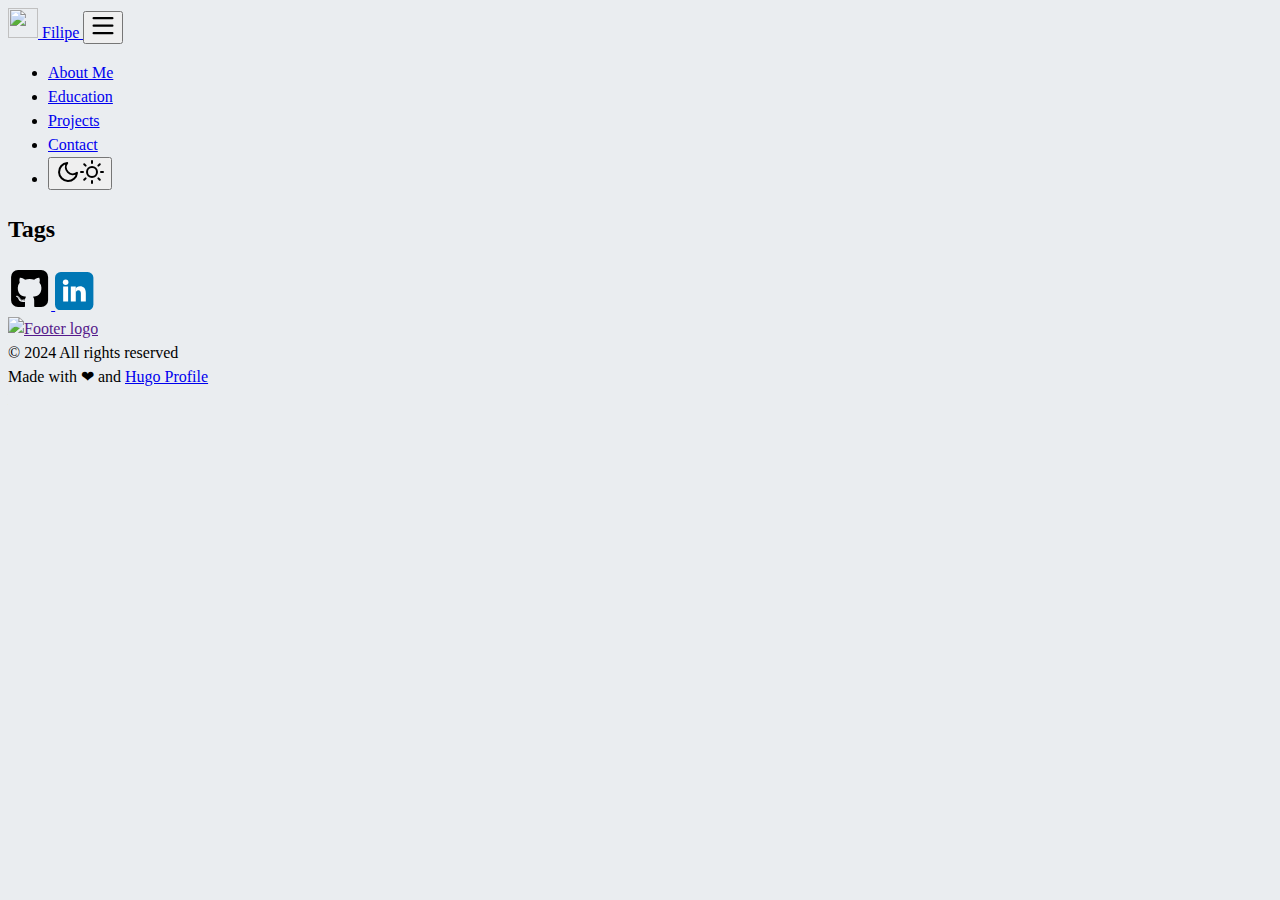
==== docs/tags/index.html @ a49d64b9 "init setup" ====
<!doctype html><html><head><meta charset=UTF-8><meta name=viewport content="width=device-width,initial-scale=1"><meta http-equiv=X-UA-Compatible content="ie=edge"><meta http-equiv=Accept-CH content="DPR, Viewport-Width, Width"><link rel=icon href=/images/logo.png type=image/gif><link rel=preconnect href=https://fonts.googleapis.com><link rel=preconnect href=https://fonts.gstatic.com crossorigin><link rel=preload as=style href="https://fonts.googleapis.com/css2?family=Alata&family=Lora:ital,wght@0,400;0,500;0,600;0,700;1,400;1,500;1,600;1,700&family=Roboto:ital,wght@0,100;0,300;0,400;0,500;0,700;0,900;1,100;1,300;1,400;1,500;1,700;1,900&display=swap"><link rel=stylesheet href="https://fonts.googleapis.com/css2?family=Alata&family=Lora:ital,wght@0,400;0,500;0,600;0,700;1,400;1,500;1,600;1,700&family=Roboto:ital,wght@0,100;0,300;0,400;0,500;0,700;0,900;1,100;1,300;1,400;1,500;1,700;1,900&display=swap" media=print onload='this.media="all"'><noscript><link href="https://fonts.googleapis.com/css2?family=Alata&family=Lora:ital,wght@0,400;0,500;0,600;0,700;1,400;1,500;1,600;1,700&family=Roboto:ital,wght@0,100;0,300;0,400;0,500;0,700;0,900;1,100;1,300;1,400;1,500;1,700;1,900&display=swap" rel=stylesheet></noscript><link rel=stylesheet href=/css/font.css media=all><meta property="og:title" content="Tags"><meta property="og:description" content="Text about my cool site"><meta property="og:type" content="website"><meta property="og:url" content="/tags/"><meta property="og:site_name" content="FilipeDevs"><meta name=twitter:card content="summary"><meta name=twitter:title content="Tags"><meta name=twitter:description content="Text about my cool site"><link rel=stylesheet href=/bootstrap-5/css/bootstrap.min.css media=all><link rel=stylesheet href=/css/header.css media=all><link rel=stylesheet href=/css/footer.css media=all><link rel=stylesheet href=/css/theme.css media=all><style>:root{--text-color:#343a40;--text-secondary-color:#6c757d;--background-color:#eaedf0;--secondary-background-color:#64ffda1a;--primary-color:#007bff;--secondary-color:#f8f9fa;--text-color-dark:#e4e6eb;--text-secondary-color-dark:#b0b3b8;--background-color-dark:#18191a;--secondary-background-color-dark:#212529;--primary-color-dark:#ffffff;--secondary-color-dark:#212529}body{font-size:1rem;font-weight:400;line-height:1.5;text-align:left}html{background-color:var(--background-color)!important}body::-webkit-scrollbar{height:0;width:8px;background-color:var(--background-color)}::-webkit-scrollbar-track{border-radius:1rem}::-webkit-scrollbar-thumb{border-radius:1rem;background:#b0b0b0;outline:1px solid var(--background-color)}#search-content::-webkit-scrollbar{width:.5em;height:.1em;background-color:var(--background-color)}</style><meta name=description content="Tags of "><link rel=stylesheet href=/css/list.css media=all><title>Tags |</title></head><body class=light><script>let localStorageValue=localStorage.getItem("pref-theme"),mediaQuery=window.matchMedia("(prefers-color-scheme: dark)").matches;switch(localStorageValue){case"dark":document.body.classList.add("dark");break;case"light":document.body.classList.remove("dark");break;default:mediaQuery&&document.body.classList.add("dark");break}</script><script>var prevScrollPos=window.pageYOffset;window.addEventListener("scroll",function(){let s=document.getElementById("profileHeader"),t=window.pageYOffset,n=!1,o=!0,i=o?prevScrollPos>t:t>0;i?s.classList.add("showHeaderOnTop"):n=!0,t===0&&(n=!0),n&&s.classList.remove("showHeaderOnTop"),prevScrollPos=t})</script><header id=profileHeader><nav class="pt-3 navbar navbar-expand-lg animate"><div class="container-fluid mx-xs-2 mx-sm-5 mx-md-5 mx-lg-5"><a class="navbar-brand primary-font text-wrap" href=/><img src=/images/logo.png width=30 height=30 class="d-inline-block align-top">
Filipe
</a><button class=navbar-toggler type=button data-bs-toggle=collapse data-bs-target=#navbarContent aria-controls=navbarContent aria-expanded=false aria-label="Toggle navigation"><svg aria-hidden="true" height="24" viewBox="0 0 16 16" width="24" data-view-component="true"><path fill-rule="evenodd" d="M1 2.75A.75.75.0 011.75 2h12.5a.75.75.0 110 1.5H1.75A.75.75.0 011 2.75zm0 5A.75.75.0 011.75 7h12.5a.75.75.0 110 1.5H1.75A.75.75.0 011 7.75zM1.75 12a.75.75.0 100 1.5h12.5a.75.75.0 100-1.5H1.75z"/></svg></button><div class="collapse navbar-collapse text-wrap primary-font" id=navbarContent><ul class="navbar-nav ms-auto text-center"><li class="nav-item navbar-text"><a class=nav-link href=/#about aria-label=about>About Me</a></li><li class="nav-item navbar-text"><a class=nav-link href=/#education aria-label=education>Education</a></li><li class="nav-item navbar-text"><a class=nav-link href=/#projects aria-label=projects>Projects</a></li><li class="nav-item navbar-text"><a class=nav-link href=/#contact aria-label=contact>Contact</a></li><li class="nav-item navbar-text"><div class=text-center><button id=theme-toggle><svg id="moon" xmlns="http://www.w3.org/2000/svg" width="24" height="24" viewBox="0 0 24 24" fill="none" stroke="currentcolor" stroke-width="2" stroke-linecap="round" stroke-linejoin="round"><path d="M21 12.79A9 9 0 1111.21 3 7 7 0 0021 12.79z"/></svg><svg id="sun" xmlns="http://www.w3.org/2000/svg" width="24" height="24" viewBox="0 0 24 24" fill="none" stroke="currentcolor" stroke-width="2" stroke-linecap="round" stroke-linejoin="round"><circle cx="12" cy="12" r="5"/><line x1="12" y1="1" x2="12" y2="3"/><line x1="12" y1="21" x2="12" y2="23"/><line x1="4.22" y1="4.22" x2="5.64" y2="5.64"/><line x1="18.36" y1="18.36" x2="19.78" y2="19.78"/><line x1="1" y1="12" x2="3" y2="12"/><line x1="21" y1="12" x2="23" y2="12"/><line x1="4.22" y1="19.78" x2="5.64" y2="18.36"/><line x1="18.36" y1="5.64" x2="19.78" y2="4.22"/></svg></button></div></li></ul></div></div></nav></header><div id=content><div class="container pt-5" id=list-page><h2 class="text-center pb-2">Tags</h2><div class=row><div class="row justify-content-center"><div class="col-auto m-3"></div></div></div></div></div><footer><div class="text-center pt-2"><span class=px-1><a href=https://github.com/FilipeDevs aria-label=github><svg xmlns="http://www.w3.org/2000/svg" width="2.7em" height="2.7em" viewBox="0 0 1792 1792"><path d="M522 1352q-8 9-20-3-13-11-4-19 8-9 20 3 12 11 4 19zm-42-61q9 12 0 19-8 6-17-7t0-18q9-7 17 6zm-61-60q-5 7-13 2-10-5-7-12 3-5 13-2 10 5 7 12zm31 34q-6 7-16-3-9-11-2-16 6-6 16 3 9 11 2 16zm129 112q-4 12-19 6-17-4-13-15t19-7q16 5 13 16zm63 5q0 11-16 11-17 2-17-11 0-11 16-11 17-2 17 11zm58-10q2 10-14 14t-18-8 14-15q16-2 18 9zm964-956v960q0 119-84.5 203.5T1376 1664h-224q-16 0-24.5-1t-19.5-5-16-14.5-5-27.5v-239q0-97-52-142 57-6 102.5-18t94-39 81-66.5 53-105T1386 856q0-121-79-206 37-91-8-204-28-9-81 11t-92 44l-38 24q-93-26-192-26t-192 26q-16-11-42.5-27T578 459.5 492 446q-44 113-7 204-79 85-79 206 0 85 20.5 150t52.5 105 80.5 67 94 39 102.5 18q-40 36-49 103-21 10-45 15t-57 5-65.5-21.5T484 1274q-19-32-48.5-52t-49.5-24l-20-3q-21 0-29 4.5t-5 11.5 9 14 13 12l7 5q22 10 43.5 38t31.5 51l10 23q13 38 44 61.5t67 30 69.5 7 55.5-3.5l23-4q0 38 .5 103t.5 68q0 22-11 33.5t-22 13-33 1.5H416q-119 0-203.5-84.5T128 1376V416q0-119 84.5-203.5T416 128h960q119 0 203.5 84.5T1664 416z"/></svg>
</a></span><span class=px-1><a href=https://www.linkedin.com/in/filipe-pereira-martins/ aria-label=linkedin><svg xmlns="http://www.w3.org/2000/svg" width="2.4em" height="2.4em" fill="#fff" aria-label="LinkedIn" viewBox="0 0 512 512"><rect width="512" height="512" fill="#0077b5" rx="15%"/><circle cx="142" cy="138" r="37"/><path stroke="#fff" stroke-width="66" d="M244 194v198M142 194v198"/><path d="M276 282c0-20 13-40 36-40 24 0 33 18 33 45v105h66V279c0-61-32-89-76-89-34 0-51 19-59 32"/></svg></a></span></div><div class="container py-4"><div class="row justify-content-center"><div class="col-md-4 text-center"><div class=pb-2><a href title><img alt="Footer logo" src=/images/logo.png height=40px width=40px></a></div>&copy; 2024 All rights reserved<div class=text-secondary>Made with
<span class=text-danger>&#10084;
</span>and
<a href=https://github.com/gurusabarish/hugo-profile target=_blank title="Designed and developed by gurusabarish">Hugo Profile</a></div></div></div></div></footer><script src=/bootstrap-5/js/bootstrap.bundle.min.js></script><script>document.body.className.includes("dark")&&(document.body.classList.remove("dark"),localStorage.setItem("pref-theme","light"))</script><script>document.getElementById("theme-toggle").addEventListener("click",()=>{document.body.className.includes("dark")?(document.body.classList.remove("dark"),localStorage.setItem("pref-theme","light")):(document.body.classList.add("dark"),localStorage.setItem("pref-theme","dark"))});var tooltipTriggerList=[].slice.call(document.querySelectorAll('[data-bs-toggle="tooltip"]')),tooltipList=tooltipTriggerList.map(function(e){return new bootstrap.Tooltip(e)})</script><section id=search-content class=py-2><div class=container id=search-results></div></section></body></html>
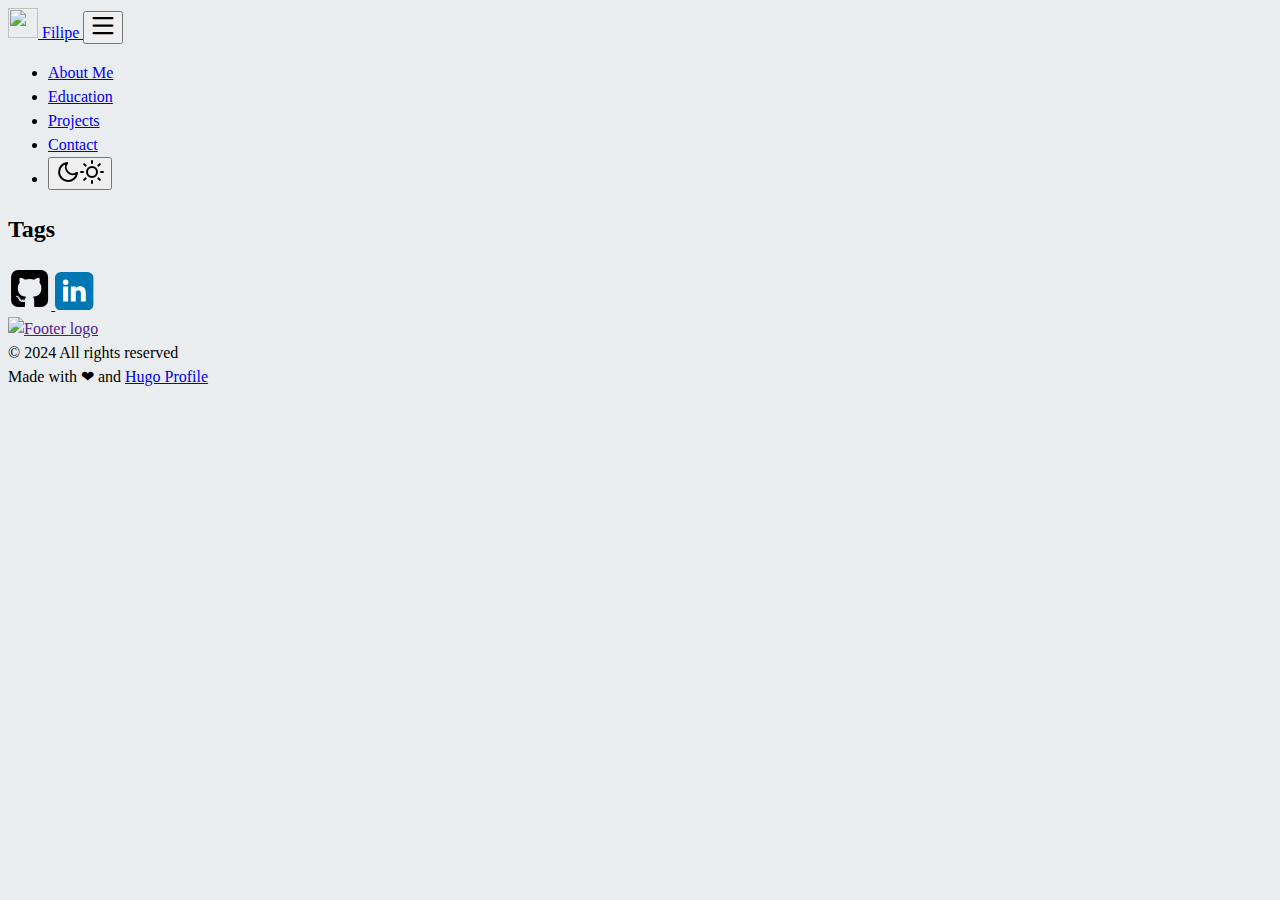
==== commit d9bfac17: "Change base url again" ====
--- a/docs/tags/index.html
+++ b/docs/tags/index.html
@@ -1,7 +1,7 @@
-<!doctype html><html><head><meta charset=UTF-8><meta name=viewport content="width=device-width,initial-scale=1"><meta http-equiv=X-UA-Compatible content="ie=edge"><meta http-equiv=Accept-CH content="DPR, Viewport-Width, Width"><link rel=icon href=/images/logo.png type=image/gif><link rel=preconnect href=https://fonts.googleapis.com><link rel=preconnect href=https://fonts.gstatic.com crossorigin><link rel=preload as=style href="https://fonts.googleapis.com/css2?family=Alata&family=Lora:ital,wght@0,400;0,500;0,600;0,700;1,400;1,500;1,600;1,700&family=Roboto:ital,wght@0,100;0,300;0,400;0,500;0,700;0,900;1,100;1,300;1,400;1,500;1,700;1,900&display=swap"><link rel=stylesheet href="https://fonts.googleapis.com/css2?family=Alata&family=Lora:ital,wght@0,400;0,500;0,600;0,700;1,400;1,500;1,600;1,700&family=Roboto:ital,wght@0,100;0,300;0,400;0,500;0,700;0,900;1,100;1,300;1,400;1,500;1,700;1,900&display=swap" media=print onload='this.media="all"'><noscript><link href="https://fonts.googleapis.com/css2?family=Alata&family=Lora:ital,wght@0,400;0,500;0,600;0,700;1,400;1,500;1,600;1,700&family=Roboto:ital,wght@0,100;0,300;0,400;0,500;0,700;0,900;1,100;1,300;1,400;1,500;1,700;1,900&display=swap" rel=stylesheet></noscript><link rel=stylesheet href=/css/font.css media=all><meta property="og:title" content="Tags"><meta property="og:description" content="Text about my cool site"><meta property="og:type" content="website"><meta property="og:url" content="/tags/"><meta property="og:site_name" content="FilipeDevs"><meta name=twitter:card content="summary"><meta name=twitter:title content="Tags"><meta name=twitter:description content="Text about my cool site"><link rel=stylesheet href=/bootstrap-5/css/bootstrap.min.css media=all><link rel=stylesheet href=/css/header.css media=all><link rel=stylesheet href=/css/footer.css media=all><link rel=stylesheet href=/css/theme.css media=all><style>:root{--text-color:#343a40;--text-secondary-color:#6c757d;--background-color:#eaedf0;--secondary-background-color:#64ffda1a;--primary-color:#007bff;--secondary-color:#f8f9fa;--text-color-dark:#e4e6eb;--text-secondary-color-dark:#b0b3b8;--background-color-dark:#18191a;--secondary-background-color-dark:#212529;--primary-color-dark:#ffffff;--secondary-color-dark:#212529}body{font-size:1rem;font-weight:400;line-height:1.5;text-align:left}html{background-color:var(--background-color)!important}body::-webkit-scrollbar{height:0;width:8px;background-color:var(--background-color)}::-webkit-scrollbar-track{border-radius:1rem}::-webkit-scrollbar-thumb{border-radius:1rem;background:#b0b0b0;outline:1px solid var(--background-color)}#search-content::-webkit-scrollbar{width:.5em;height:.1em;background-color:var(--background-color)}</style><meta name=description content="Tags of "><link rel=stylesheet href=/css/list.css media=all><title>Tags |</title></head><body class=light><script>let localStorageValue=localStorage.getItem("pref-theme"),mediaQuery=window.matchMedia("(prefers-color-scheme: dark)").matches;switch(localStorageValue){case"dark":document.body.classList.add("dark");break;case"light":document.body.classList.remove("dark");break;default:mediaQuery&&document.body.classList.add("dark");break}</script><script>var prevScrollPos=window.pageYOffset;window.addEventListener("scroll",function(){let s=document.getElementById("profileHeader"),t=window.pageYOffset,n=!1,o=!0,i=o?prevScrollPos>t:t>0;i?s.classList.add("showHeaderOnTop"):n=!0,t===0&&(n=!0),n&&s.classList.remove("showHeaderOnTop"),prevScrollPos=t})</script><header id=profileHeader><nav class="pt-3 navbar navbar-expand-lg animate"><div class="container-fluid mx-xs-2 mx-sm-5 mx-md-5 mx-lg-5"><a class="navbar-brand primary-font text-wrap" href=/><img src=/images/logo.png width=30 height=30 class="d-inline-block align-top">
+<!doctype html><html><head><meta charset=UTF-8><meta name=viewport content="width=device-width,initial-scale=1"><meta http-equiv=X-UA-Compatible content="ie=edge"><meta http-equiv=Accept-CH content="DPR, Viewport-Width, Width"><link rel=icon href=/images/logo.png type=image/gif><link rel=preconnect href=https://fonts.googleapis.com><link rel=preconnect href=https://fonts.gstatic.com crossorigin><link rel=preload as=style href="https://fonts.googleapis.com/css2?family=Alata&family=Lora:ital,wght@0,400;0,500;0,600;0,700;1,400;1,500;1,600;1,700&family=Roboto:ital,wght@0,100;0,300;0,400;0,500;0,700;0,900;1,100;1,300;1,400;1,500;1,700;1,900&display=swap"><link rel=stylesheet href="https://fonts.googleapis.com/css2?family=Alata&family=Lora:ital,wght@0,400;0,500;0,600;0,700;1,400;1,500;1,600;1,700&family=Roboto:ital,wght@0,100;0,300;0,400;0,500;0,700;0,900;1,100;1,300;1,400;1,500;1,700;1,900&display=swap" media=print onload='this.media="all"'><noscript><link href="https://fonts.googleapis.com/css2?family=Alata&family=Lora:ital,wght@0,400;0,500;0,600;0,700;1,400;1,500;1,600;1,700&family=Roboto:ital,wght@0,100;0,300;0,400;0,500;0,700;0,900;1,100;1,300;1,400;1,500;1,700;1,900&display=swap" rel=stylesheet></noscript><link rel=stylesheet href=https://filipedevs.github.io/portfolio//css/font.css media=all><meta property="og:title" content="Tags"><meta property="og:description" content="Text about my cool site"><meta property="og:type" content="website"><meta property="og:url" content="/tags/"><meta property="og:site_name" content="FilipeDevs"><meta name=twitter:card content="summary"><meta name=twitter:title content="Tags"><meta name=twitter:description content="Text about my cool site"><link rel=stylesheet href=https://filipedevs.github.io/portfolio//bootstrap-5/css/bootstrap.min.css media=all><link rel=stylesheet href=https://filipedevs.github.io/portfolio//css/header.css media=all><link rel=stylesheet href=https://filipedevs.github.io/portfolio//css/footer.css media=all><link rel=stylesheet href=https://filipedevs.github.io/portfolio//css/theme.css media=all><style>:root{--text-color:#343a40;--text-secondary-color:#6c757d;--background-color:#eaedf0;--secondary-background-color:#64ffda1a;--primary-color:#007bff;--secondary-color:#f8f9fa;--text-color-dark:#e4e6eb;--text-secondary-color-dark:#b0b3b8;--background-color-dark:#18191a;--secondary-background-color-dark:#212529;--primary-color-dark:#ffffff;--secondary-color-dark:#212529}body{font-size:1rem;font-weight:400;line-height:1.5;text-align:left}html{background-color:var(--background-color)!important}body::-webkit-scrollbar{height:0;width:8px;background-color:var(--background-color)}::-webkit-scrollbar-track{border-radius:1rem}::-webkit-scrollbar-thumb{border-radius:1rem;background:#b0b0b0;outline:1px solid var(--background-color)}#search-content::-webkit-scrollbar{width:.5em;height:.1em;background-color:var(--background-color)}</style><meta name=description content="Tags of "><link rel=stylesheet href=https://filipedevs.github.io/portfolio//css/list.css media=all><title>Tags |</title></head><body class=light><script>let localStorageValue=localStorage.getItem("pref-theme"),mediaQuery=window.matchMedia("(prefers-color-scheme: dark)").matches;switch(localStorageValue){case"dark":document.body.classList.add("dark");break;case"light":document.body.classList.remove("dark");break;default:mediaQuery&&document.body.classList.add("dark");break}</script><script>var prevScrollPos=window.pageYOffset;window.addEventListener("scroll",function(){let s=document.getElementById("profileHeader"),t=window.pageYOffset,n=!1,o=!0,i=o?prevScrollPos>t:t>0;i?s.classList.add("showHeaderOnTop"):n=!0,t===0&&(n=!0),n&&s.classList.remove("showHeaderOnTop"),prevScrollPos=t})</script><header id=profileHeader><nav class="pt-3 navbar navbar-expand-lg animate"><div class="container-fluid mx-xs-2 mx-sm-5 mx-md-5 mx-lg-5"><a class="navbar-brand primary-font text-wrap" href=/><img src=/images/logo.png width=30 height=30 class="d-inline-block align-top">
 Filipe
 </a><button class=navbar-toggler type=button data-bs-toggle=collapse data-bs-target=#navbarContent aria-controls=navbarContent aria-expanded=false aria-label="Toggle navigation"><svg aria-hidden="true" height="24" viewBox="0 0 16 16" width="24" data-view-component="true"><path fill-rule="evenodd" d="M1 2.75A.75.75.0 011.75 2h12.5a.75.75.0 110 1.5H1.75A.75.75.0 011 2.75zm0 5A.75.75.0 011.75 7h12.5a.75.75.0 110 1.5H1.75A.75.75.0 011 7.75zM1.75 12a.75.75.0 100 1.5h12.5a.75.75.0 100-1.5H1.75z"/></svg></button><div class="collapse navbar-collapse text-wrap primary-font" id=navbarContent><ul class="navbar-nav ms-auto text-center"><li class="nav-item navbar-text"><a class=nav-link href=/#about aria-label=about>About Me</a></li><li class="nav-item navbar-text"><a class=nav-link href=/#education aria-label=education>Education</a></li><li class="nav-item navbar-text"><a class=nav-link href=/#projects aria-label=projects>Projects</a></li><li class="nav-item navbar-text"><a class=nav-link href=/#contact aria-label=contact>Contact</a></li><li class="nav-item navbar-text"><div class=text-center><button id=theme-toggle><svg id="moon" xmlns="http://www.w3.org/2000/svg" width="24" height="24" viewBox="0 0 24 24" fill="none" stroke="currentcolor" stroke-width="2" stroke-linecap="round" stroke-linejoin="round"><path d="M21 12.79A9 9 0 1111.21 3 7 7 0 0021 12.79z"/></svg><svg id="sun" xmlns="http://www.w3.org/2000/svg" width="24" height="24" viewBox="0 0 24 24" fill="none" stroke="currentcolor" stroke-width="2" stroke-linecap="round" stroke-linejoin="round"><circle cx="12" cy="12" r="5"/><line x1="12" y1="1" x2="12" y2="3"/><line x1="12" y1="21" x2="12" y2="23"/><line x1="4.22" y1="4.22" x2="5.64" y2="5.64"/><line x1="18.36" y1="18.36" x2="19.78" y2="19.78"/><line x1="1" y1="12" x2="3" y2="12"/><line x1="21" y1="12" x2="23" y2="12"/><line x1="4.22" y1="19.78" x2="5.64" y2="18.36"/><line x1="18.36" y1="5.64" x2="19.78" y2="4.22"/></svg></button></div></li></ul></div></div></nav></header><div id=content><div class="container pt-5" id=list-page><h2 class="text-center pb-2">Tags</h2><div class=row><div class="row justify-content-center"><div class="col-auto m-3"></div></div></div></div></div><footer><div class="text-center pt-2"><span class=px-1><a href=https://github.com/FilipeDevs aria-label=github><svg xmlns="http://www.w3.org/2000/svg" width="2.7em" height="2.7em" viewBox="0 0 1792 1792"><path d="M522 1352q-8 9-20-3-13-11-4-19 8-9 20 3 12 11 4 19zm-42-61q9 12 0 19-8 6-17-7t0-18q9-7 17 6zm-61-60q-5 7-13 2-10-5-7-12 3-5 13-2 10 5 7 12zm31 34q-6 7-16-3-9-11-2-16 6-6 16 3 9 11 2 16zm129 112q-4 12-19 6-17-4-13-15t19-7q16 5 13 16zm63 5q0 11-16 11-17 2-17-11 0-11 16-11 17-2 17 11zm58-10q2 10-14 14t-18-8 14-15q16-2 18 9zm964-956v960q0 119-84.5 203.5T1376 1664h-224q-16 0-24.5-1t-19.5-5-16-14.5-5-27.5v-239q0-97-52-142 57-6 102.5-18t94-39 81-66.5 53-105T1386 856q0-121-79-206 37-91-8-204-28-9-81 11t-92 44l-38 24q-93-26-192-26t-192 26q-16-11-42.5-27T578 459.5 492 446q-44 113-7 204-79 85-79 206 0 85 20.5 150t52.5 105 80.5 67 94 39 102.5 18q-40 36-49 103-21 10-45 15t-57 5-65.5-21.5T484 1274q-19-32-48.5-52t-49.5-24l-20-3q-21 0-29 4.5t-5 11.5 9 14 13 12l7 5q22 10 43.5 38t31.5 51l10 23q13 38 44 61.5t67 30 69.5 7 55.5-3.5l23-4q0 38 .5 103t.5 68q0 22-11 33.5t-22 13-33 1.5H416q-119 0-203.5-84.5T128 1376V416q0-119 84.5-203.5T416 128h960q119 0 203.5 84.5T1664 416z"/></svg>
 </a></span><span class=px-1><a href=https://www.linkedin.com/in/filipe-pereira-martins/ aria-label=linkedin><svg xmlns="http://www.w3.org/2000/svg" width="2.4em" height="2.4em" fill="#fff" aria-label="LinkedIn" viewBox="0 0 512 512"><rect width="512" height="512" fill="#0077b5" rx="15%"/><circle cx="142" cy="138" r="37"/><path stroke="#fff" stroke-width="66" d="M244 194v198M142 194v198"/><path d="M276 282c0-20 13-40 36-40 24 0 33 18 33 45v105h66V279c0-61-32-89-76-89-34 0-51 19-59 32"/></svg></a></span></div><div class="container py-4"><div class="row justify-content-center"><div class="col-md-4 text-center"><div class=pb-2><a href title><img alt="Footer logo" src=/images/logo.png height=40px width=40px></a></div>&copy; 2024 All rights reserved<div class=text-secondary>Made with
 <span class=text-danger>&#10084;
 </span>and
-<a href=https://github.com/gurusabarish/hugo-profile target=_blank title="Designed and developed by gurusabarish">Hugo Profile</a></div></div></div></div></footer><script src=/bootstrap-5/js/bootstrap.bundle.min.js></script><script>document.body.className.includes("dark")&&(document.body.classList.remove("dark"),localStorage.setItem("pref-theme","light"))</script><script>document.getElementById("theme-toggle").addEventListener("click",()=>{document.body.className.includes("dark")?(document.body.classList.remove("dark"),localStorage.setItem("pref-theme","light")):(document.body.classList.add("dark"),localStorage.setItem("pref-theme","dark"))});var tooltipTriggerList=[].slice.call(document.querySelectorAll('[data-bs-toggle="tooltip"]')),tooltipList=tooltipTriggerList.map(function(e){return new bootstrap.Tooltip(e)})</script><section id=search-content class=py-2><div class=container id=search-results></div></section></body></html>+<a href=https://github.com/gurusabarish/hugo-profile target=_blank title="Designed and developed by gurusabarish">Hugo Profile</a></div></div></div></div></footer><script src=https://filipedevs.github.io/portfolio//bootstrap-5/js/bootstrap.bundle.min.js></script><script>document.body.className.includes("dark")&&(document.body.classList.remove("dark"),localStorage.setItem("pref-theme","light"))</script><script>document.getElementById("theme-toggle").addEventListener("click",()=>{document.body.className.includes("dark")?(document.body.classList.remove("dark"),localStorage.setItem("pref-theme","light")):(document.body.classList.add("dark"),localStorage.setItem("pref-theme","dark"))});var tooltipTriggerList=[].slice.call(document.querySelectorAll('[data-bs-toggle="tooltip"]')),tooltipList=tooltipTriggerList.map(function(e){return new bootstrap.Tooltip(e)})</script><section id=search-content class=py-2><div class=container id=search-results></div></section></body></html>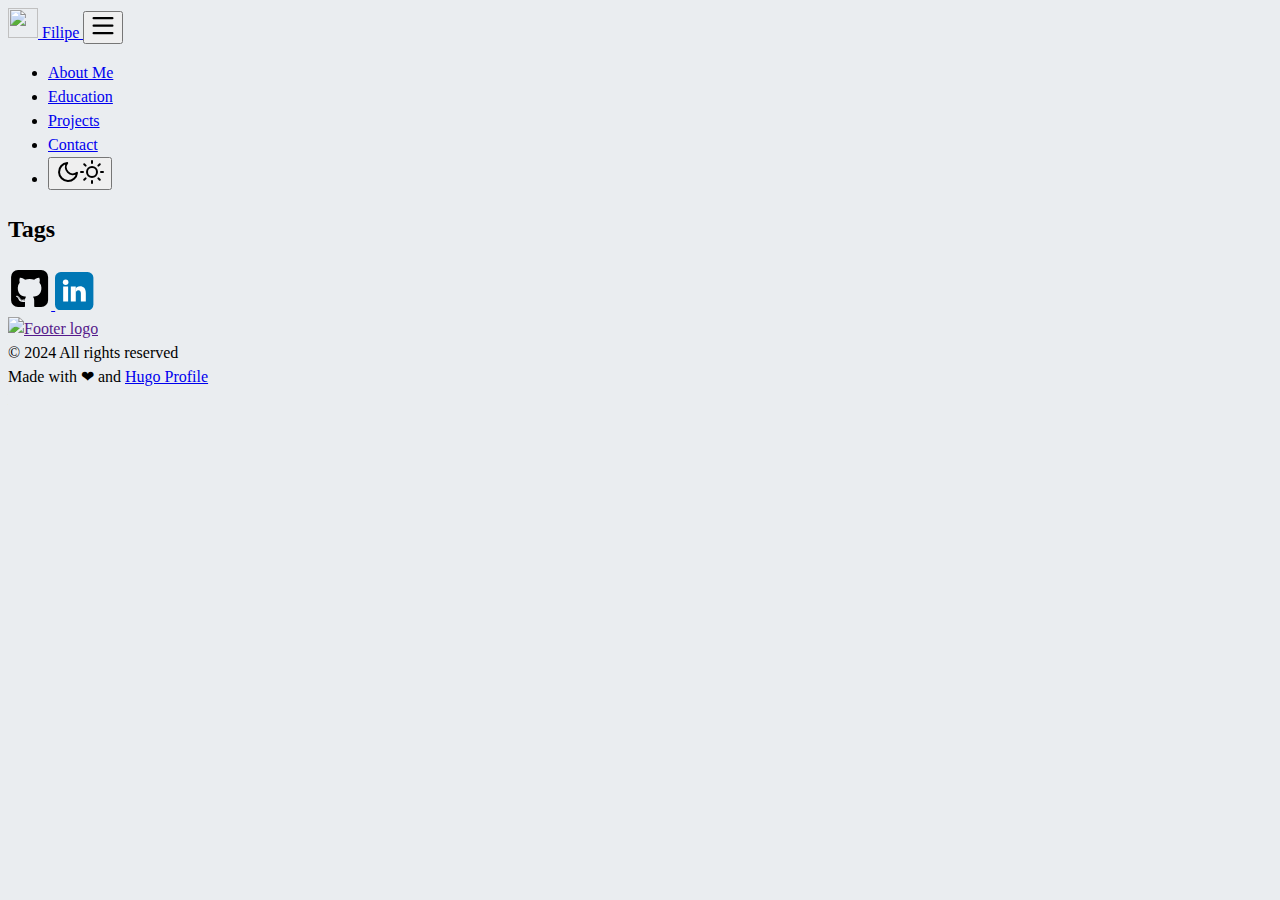
==== commit 7ebafb7b: "Fix typoe for static url" ====
--- a/docs/tags/index.html
+++ b/docs/tags/index.html
@@ -1,7 +1,7 @@
-<!doctype html><html><head><meta charset=UTF-8><meta name=viewport content="width=device-width,initial-scale=1"><meta http-equiv=X-UA-Compatible content="ie=edge"><meta http-equiv=Accept-CH content="DPR, Viewport-Width, Width"><link rel=icon href=/images/logo.png type=image/gif><link rel=preconnect href=https://fonts.googleapis.com><link rel=preconnect href=https://fonts.gstatic.com crossorigin><link rel=preload as=style href="https://fonts.googleapis.com/css2?family=Alata&family=Lora:ital,wght@0,400;0,500;0,600;0,700;1,400;1,500;1,600;1,700&family=Roboto:ital,wght@0,100;0,300;0,400;0,500;0,700;0,900;1,100;1,300;1,400;1,500;1,700;1,900&display=swap"><link rel=stylesheet href="https://fonts.googleapis.com/css2?family=Alata&family=Lora:ital,wght@0,400;0,500;0,600;0,700;1,400;1,500;1,600;1,700&family=Roboto:ital,wght@0,100;0,300;0,400;0,500;0,700;0,900;1,100;1,300;1,400;1,500;1,700;1,900&display=swap" media=print onload='this.media="all"'><noscript><link href="https://fonts.googleapis.com/css2?family=Alata&family=Lora:ital,wght@0,400;0,500;0,600;0,700;1,400;1,500;1,600;1,700&family=Roboto:ital,wght@0,100;0,300;0,400;0,500;0,700;0,900;1,100;1,300;1,400;1,500;1,700;1,900&display=swap" rel=stylesheet></noscript><link rel=stylesheet href=https://filipedevs.github.io/portfolio//css/font.css media=all><meta property="og:title" content="Tags"><meta property="og:description" content="Text about my cool site"><meta property="og:type" content="website"><meta property="og:url" content="/tags/"><meta property="og:site_name" content="FilipeDevs"><meta name=twitter:card content="summary"><meta name=twitter:title content="Tags"><meta name=twitter:description content="Text about my cool site"><link rel=stylesheet href=https://filipedevs.github.io/portfolio//bootstrap-5/css/bootstrap.min.css media=all><link rel=stylesheet href=https://filipedevs.github.io/portfolio//css/header.css media=all><link rel=stylesheet href=https://filipedevs.github.io/portfolio//css/footer.css media=all><link rel=stylesheet href=https://filipedevs.github.io/portfolio//css/theme.css media=all><style>:root{--text-color:#343a40;--text-secondary-color:#6c757d;--background-color:#eaedf0;--secondary-background-color:#64ffda1a;--primary-color:#007bff;--secondary-color:#f8f9fa;--text-color-dark:#e4e6eb;--text-secondary-color-dark:#b0b3b8;--background-color-dark:#18191a;--secondary-background-color-dark:#212529;--primary-color-dark:#ffffff;--secondary-color-dark:#212529}body{font-size:1rem;font-weight:400;line-height:1.5;text-align:left}html{background-color:var(--background-color)!important}body::-webkit-scrollbar{height:0;width:8px;background-color:var(--background-color)}::-webkit-scrollbar-track{border-radius:1rem}::-webkit-scrollbar-thumb{border-radius:1rem;background:#b0b0b0;outline:1px solid var(--background-color)}#search-content::-webkit-scrollbar{width:.5em;height:.1em;background-color:var(--background-color)}</style><meta name=description content="Tags of "><link rel=stylesheet href=https://filipedevs.github.io/portfolio//css/list.css media=all><title>Tags |</title></head><body class=light><script>let localStorageValue=localStorage.getItem("pref-theme"),mediaQuery=window.matchMedia("(prefers-color-scheme: dark)").matches;switch(localStorageValue){case"dark":document.body.classList.add("dark");break;case"light":document.body.classList.remove("dark");break;default:mediaQuery&&document.body.classList.add("dark");break}</script><script>var prevScrollPos=window.pageYOffset;window.addEventListener("scroll",function(){let s=document.getElementById("profileHeader"),t=window.pageYOffset,n=!1,o=!0,i=o?prevScrollPos>t:t>0;i?s.classList.add("showHeaderOnTop"):n=!0,t===0&&(n=!0),n&&s.classList.remove("showHeaderOnTop"),prevScrollPos=t})</script><header id=profileHeader><nav class="pt-3 navbar navbar-expand-lg animate"><div class="container-fluid mx-xs-2 mx-sm-5 mx-md-5 mx-lg-5"><a class="navbar-brand primary-font text-wrap" href=/><img src=/images/logo.png width=30 height=30 class="d-inline-block align-top">
+<!doctype html><html><head><meta charset=UTF-8><meta name=viewport content="width=device-width,initial-scale=1"><meta http-equiv=X-UA-Compatible content="ie=edge"><meta http-equiv=Accept-CH content="DPR, Viewport-Width, Width"><link rel=icon href=/images/logo.png type=image/gif><link rel=preconnect href=https://fonts.googleapis.com><link rel=preconnect href=https://fonts.gstatic.com crossorigin><link rel=preload as=style href="https://fonts.googleapis.com/css2?family=Alata&family=Lora:ital,wght@0,400;0,500;0,600;0,700;1,400;1,500;1,600;1,700&family=Roboto:ital,wght@0,100;0,300;0,400;0,500;0,700;0,900;1,100;1,300;1,400;1,500;1,700;1,900&display=swap"><link rel=stylesheet href="https://fonts.googleapis.com/css2?family=Alata&family=Lora:ital,wght@0,400;0,500;0,600;0,700;1,400;1,500;1,600;1,700&family=Roboto:ital,wght@0,100;0,300;0,400;0,500;0,700;0,900;1,100;1,300;1,400;1,500;1,700;1,900&display=swap" media=print onload='this.media="all"'><noscript><link href="https://fonts.googleapis.com/css2?family=Alata&family=Lora:ital,wght@0,400;0,500;0,600;0,700;1,400;1,500;1,600;1,700&family=Roboto:ital,wght@0,100;0,300;0,400;0,500;0,700;0,900;1,100;1,300;1,400;1,500;1,700;1,900&display=swap" rel=stylesheet></noscript><link rel=stylesheet href=https://filipedevs.github.io/portfolio/css/font.css media=all><meta property="og:title" content="Tags"><meta property="og:description" content="Text about my cool site"><meta property="og:type" content="website"><meta property="og:url" content="/tags/"><meta property="og:site_name" content="FilipeDevs"><meta name=twitter:card content="summary"><meta name=twitter:title content="Tags"><meta name=twitter:description content="Text about my cool site"><link rel=stylesheet href=https://filipedevs.github.io/portfolio/bootstrap-5/css/bootstrap.min.css media=all><link rel=stylesheet href=https://filipedevs.github.io/portfolio/css/header.css media=all><link rel=stylesheet href=https://filipedevs.github.io/portfolio/css/footer.css media=all><link rel=stylesheet href=https://filipedevs.github.io/portfolio/css/theme.css media=all><style>:root{--text-color:#343a40;--text-secondary-color:#6c757d;--background-color:#eaedf0;--secondary-background-color:#64ffda1a;--primary-color:#007bff;--secondary-color:#f8f9fa;--text-color-dark:#e4e6eb;--text-secondary-color-dark:#b0b3b8;--background-color-dark:#18191a;--secondary-background-color-dark:#212529;--primary-color-dark:#ffffff;--secondary-color-dark:#212529}body{font-size:1rem;font-weight:400;line-height:1.5;text-align:left}html{background-color:var(--background-color)!important}body::-webkit-scrollbar{height:0;width:8px;background-color:var(--background-color)}::-webkit-scrollbar-track{border-radius:1rem}::-webkit-scrollbar-thumb{border-radius:1rem;background:#b0b0b0;outline:1px solid var(--background-color)}#search-content::-webkit-scrollbar{width:.5em;height:.1em;background-color:var(--background-color)}</style><meta name=description content="Tags of "><link rel=stylesheet href=https://filipedevs.github.io/portfolio/css/list.css media=all><title>Tags |</title></head><body class=light><script>let localStorageValue=localStorage.getItem("pref-theme"),mediaQuery=window.matchMedia("(prefers-color-scheme: dark)").matches;switch(localStorageValue){case"dark":document.body.classList.add("dark");break;case"light":document.body.classList.remove("dark");break;default:mediaQuery&&document.body.classList.add("dark");break}</script><script>var prevScrollPos=window.pageYOffset;window.addEventListener("scroll",function(){let s=document.getElementById("profileHeader"),t=window.pageYOffset,n=!1,o=!0,i=o?prevScrollPos>t:t>0;i?s.classList.add("showHeaderOnTop"):n=!0,t===0&&(n=!0),n&&s.classList.remove("showHeaderOnTop"),prevScrollPos=t})</script><header id=profileHeader><nav class="pt-3 navbar navbar-expand-lg animate"><div class="container-fluid mx-xs-2 mx-sm-5 mx-md-5 mx-lg-5"><a class="navbar-brand primary-font text-wrap" href=/><img src=/images/logo.png width=30 height=30 class="d-inline-block align-top">
 Filipe
 </a><button class=navbar-toggler type=button data-bs-toggle=collapse data-bs-target=#navbarContent aria-controls=navbarContent aria-expanded=false aria-label="Toggle navigation"><svg aria-hidden="true" height="24" viewBox="0 0 16 16" width="24" data-view-component="true"><path fill-rule="evenodd" d="M1 2.75A.75.75.0 011.75 2h12.5a.75.75.0 110 1.5H1.75A.75.75.0 011 2.75zm0 5A.75.75.0 011.75 7h12.5a.75.75.0 110 1.5H1.75A.75.75.0 011 7.75zM1.75 12a.75.75.0 100 1.5h12.5a.75.75.0 100-1.5H1.75z"/></svg></button><div class="collapse navbar-collapse text-wrap primary-font" id=navbarContent><ul class="navbar-nav ms-auto text-center"><li class="nav-item navbar-text"><a class=nav-link href=/#about aria-label=about>About Me</a></li><li class="nav-item navbar-text"><a class=nav-link href=/#education aria-label=education>Education</a></li><li class="nav-item navbar-text"><a class=nav-link href=/#projects aria-label=projects>Projects</a></li><li class="nav-item navbar-text"><a class=nav-link href=/#contact aria-label=contact>Contact</a></li><li class="nav-item navbar-text"><div class=text-center><button id=theme-toggle><svg id="moon" xmlns="http://www.w3.org/2000/svg" width="24" height="24" viewBox="0 0 24 24" fill="none" stroke="currentcolor" stroke-width="2" stroke-linecap="round" stroke-linejoin="round"><path d="M21 12.79A9 9 0 1111.21 3 7 7 0 0021 12.79z"/></svg><svg id="sun" xmlns="http://www.w3.org/2000/svg" width="24" height="24" viewBox="0 0 24 24" fill="none" stroke="currentcolor" stroke-width="2" stroke-linecap="round" stroke-linejoin="round"><circle cx="12" cy="12" r="5"/><line x1="12" y1="1" x2="12" y2="3"/><line x1="12" y1="21" x2="12" y2="23"/><line x1="4.22" y1="4.22" x2="5.64" y2="5.64"/><line x1="18.36" y1="18.36" x2="19.78" y2="19.78"/><line x1="1" y1="12" x2="3" y2="12"/><line x1="21" y1="12" x2="23" y2="12"/><line x1="4.22" y1="19.78" x2="5.64" y2="18.36"/><line x1="18.36" y1="5.64" x2="19.78" y2="4.22"/></svg></button></div></li></ul></div></div></nav></header><div id=content><div class="container pt-5" id=list-page><h2 class="text-center pb-2">Tags</h2><div class=row><div class="row justify-content-center"><div class="col-auto m-3"></div></div></div></div></div><footer><div class="text-center pt-2"><span class=px-1><a href=https://github.com/FilipeDevs aria-label=github><svg xmlns="http://www.w3.org/2000/svg" width="2.7em" height="2.7em" viewBox="0 0 1792 1792"><path d="M522 1352q-8 9-20-3-13-11-4-19 8-9 20 3 12 11 4 19zm-42-61q9 12 0 19-8 6-17-7t0-18q9-7 17 6zm-61-60q-5 7-13 2-10-5-7-12 3-5 13-2 10 5 7 12zm31 34q-6 7-16-3-9-11-2-16 6-6 16 3 9 11 2 16zm129 112q-4 12-19 6-17-4-13-15t19-7q16 5 13 16zm63 5q0 11-16 11-17 2-17-11 0-11 16-11 17-2 17 11zm58-10q2 10-14 14t-18-8 14-15q16-2 18 9zm964-956v960q0 119-84.5 203.5T1376 1664h-224q-16 0-24.5-1t-19.5-5-16-14.5-5-27.5v-239q0-97-52-142 57-6 102.5-18t94-39 81-66.5 53-105T1386 856q0-121-79-206 37-91-8-204-28-9-81 11t-92 44l-38 24q-93-26-192-26t-192 26q-16-11-42.5-27T578 459.5 492 446q-44 113-7 204-79 85-79 206 0 85 20.5 150t52.5 105 80.5 67 94 39 102.5 18q-40 36-49 103-21 10-45 15t-57 5-65.5-21.5T484 1274q-19-32-48.5-52t-49.5-24l-20-3q-21 0-29 4.5t-5 11.5 9 14 13 12l7 5q22 10 43.5 38t31.5 51l10 23q13 38 44 61.5t67 30 69.5 7 55.5-3.5l23-4q0 38 .5 103t.5 68q0 22-11 33.5t-22 13-33 1.5H416q-119 0-203.5-84.5T128 1376V416q0-119 84.5-203.5T416 128h960q119 0 203.5 84.5T1664 416z"/></svg>
 </a></span><span class=px-1><a href=https://www.linkedin.com/in/filipe-pereira-martins/ aria-label=linkedin><svg xmlns="http://www.w3.org/2000/svg" width="2.4em" height="2.4em" fill="#fff" aria-label="LinkedIn" viewBox="0 0 512 512"><rect width="512" height="512" fill="#0077b5" rx="15%"/><circle cx="142" cy="138" r="37"/><path stroke="#fff" stroke-width="66" d="M244 194v198M142 194v198"/><path d="M276 282c0-20 13-40 36-40 24 0 33 18 33 45v105h66V279c0-61-32-89-76-89-34 0-51 19-59 32"/></svg></a></span></div><div class="container py-4"><div class="row justify-content-center"><div class="col-md-4 text-center"><div class=pb-2><a href title><img alt="Footer logo" src=/images/logo.png height=40px width=40px></a></div>&copy; 2024 All rights reserved<div class=text-secondary>Made with
 <span class=text-danger>&#10084;
 </span>and
-<a href=https://github.com/gurusabarish/hugo-profile target=_blank title="Designed and developed by gurusabarish">Hugo Profile</a></div></div></div></div></footer><script src=https://filipedevs.github.io/portfolio//bootstrap-5/js/bootstrap.bundle.min.js></script><script>document.body.className.includes("dark")&&(document.body.classList.remove("dark"),localStorage.setItem("pref-theme","light"))</script><script>document.getElementById("theme-toggle").addEventListener("click",()=>{document.body.className.includes("dark")?(document.body.classList.remove("dark"),localStorage.setItem("pref-theme","light")):(document.body.classList.add("dark"),localStorage.setItem("pref-theme","dark"))});var tooltipTriggerList=[].slice.call(document.querySelectorAll('[data-bs-toggle="tooltip"]')),tooltipList=tooltipTriggerList.map(function(e){return new bootstrap.Tooltip(e)})</script><section id=search-content class=py-2><div class=container id=search-results></div></section></body></html>+<a href=https://github.com/gurusabarish/hugo-profile target=_blank title="Designed and developed by gurusabarish">Hugo Profile</a></div></div></div></div></footer><script src=https://filipedevs.github.io/portfolio/bootstrap-5/js/bootstrap.bundle.min.js></script><script>document.body.className.includes("dark")&&(document.body.classList.remove("dark"),localStorage.setItem("pref-theme","light"))</script><script>document.getElementById("theme-toggle").addEventListener("click",()=>{document.body.className.includes("dark")?(document.body.classList.remove("dark"),localStorage.setItem("pref-theme","light")):(document.body.classList.add("dark"),localStorage.setItem("pref-theme","dark"))});var tooltipTriggerList=[].slice.call(document.querySelectorAll('[data-bs-toggle="tooltip"]')),tooltipList=tooltipTriggerList.map(function(e){return new bootstrap.Tooltip(e)})</script><section id=search-content class=py-2><div class=container id=search-results></div></section></body></html>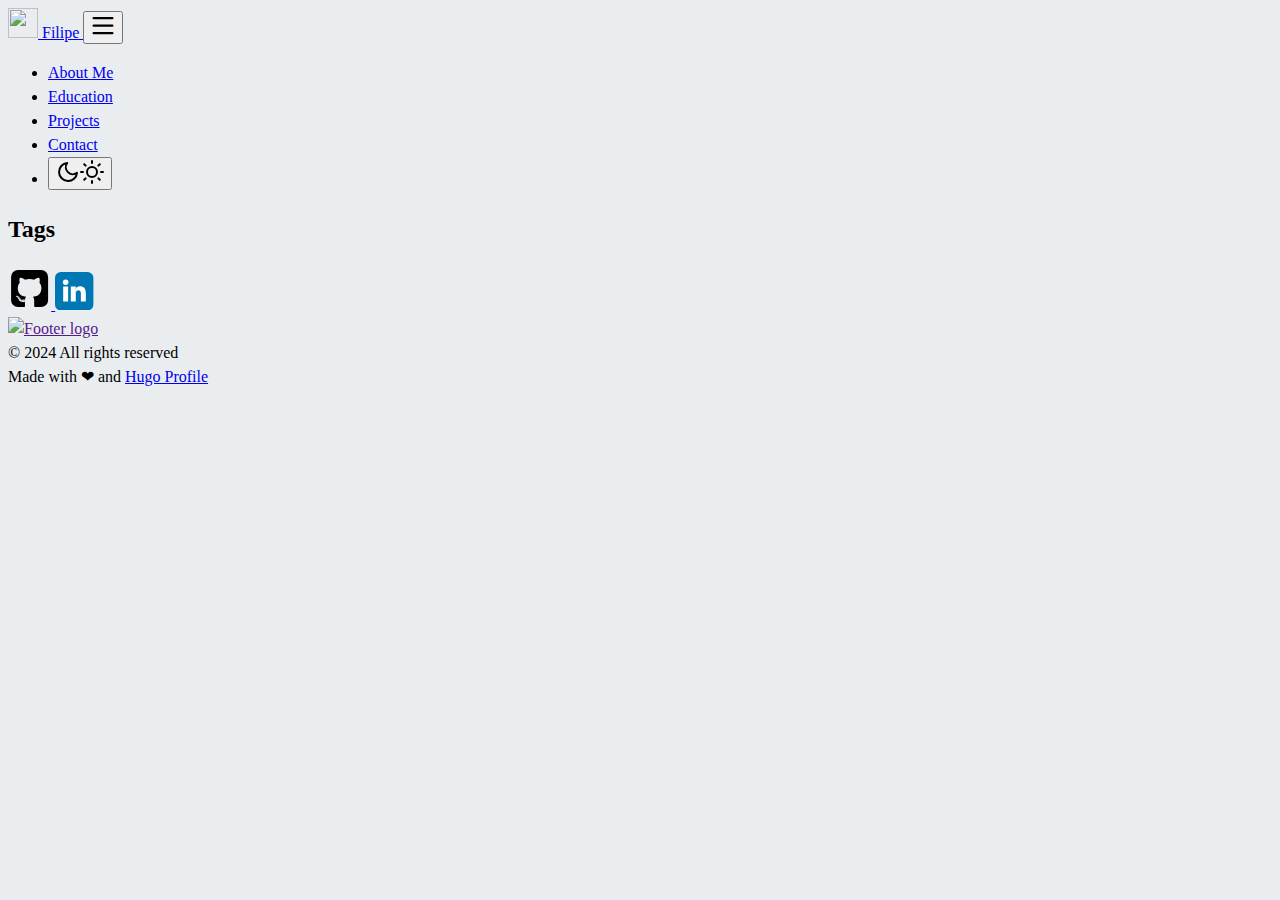
==== commit e504e327: "Change image path" ====
--- a/docs/tags/index.html
+++ b/docs/tags/index.html
@@ -1,7 +1,7 @@
-<!doctype html><html><head><meta charset=UTF-8><meta name=viewport content="width=device-width,initial-scale=1"><meta http-equiv=X-UA-Compatible content="ie=edge"><meta http-equiv=Accept-CH content="DPR, Viewport-Width, Width"><link rel=icon href=/images/logo.png type=image/gif><link rel=preconnect href=https://fonts.googleapis.com><link rel=preconnect href=https://fonts.gstatic.com crossorigin><link rel=preload as=style href="https://fonts.googleapis.com/css2?family=Alata&family=Lora:ital,wght@0,400;0,500;0,600;0,700;1,400;1,500;1,600;1,700&family=Roboto:ital,wght@0,100;0,300;0,400;0,500;0,700;0,900;1,100;1,300;1,400;1,500;1,700;1,900&display=swap"><link rel=stylesheet href="https://fonts.googleapis.com/css2?family=Alata&family=Lora:ital,wght@0,400;0,500;0,600;0,700;1,400;1,500;1,600;1,700&family=Roboto:ital,wght@0,100;0,300;0,400;0,500;0,700;0,900;1,100;1,300;1,400;1,500;1,700;1,900&display=swap" media=print onload='this.media="all"'><noscript><link href="https://fonts.googleapis.com/css2?family=Alata&family=Lora:ital,wght@0,400;0,500;0,600;0,700;1,400;1,500;1,600;1,700&family=Roboto:ital,wght@0,100;0,300;0,400;0,500;0,700;0,900;1,100;1,300;1,400;1,500;1,700;1,900&display=swap" rel=stylesheet></noscript><link rel=stylesheet href=https://filipedevs.github.io/portfolio/css/font.css media=all><meta property="og:title" content="Tags"><meta property="og:description" content="Text about my cool site"><meta property="og:type" content="website"><meta property="og:url" content="/tags/"><meta property="og:site_name" content="FilipeDevs"><meta name=twitter:card content="summary"><meta name=twitter:title content="Tags"><meta name=twitter:description content="Text about my cool site"><link rel=stylesheet href=https://filipedevs.github.io/portfolio/bootstrap-5/css/bootstrap.min.css media=all><link rel=stylesheet href=https://filipedevs.github.io/portfolio/css/header.css media=all><link rel=stylesheet href=https://filipedevs.github.io/portfolio/css/footer.css media=all><link rel=stylesheet href=https://filipedevs.github.io/portfolio/css/theme.css media=all><style>:root{--text-color:#343a40;--text-secondary-color:#6c757d;--background-color:#eaedf0;--secondary-background-color:#64ffda1a;--primary-color:#007bff;--secondary-color:#f8f9fa;--text-color-dark:#e4e6eb;--text-secondary-color-dark:#b0b3b8;--background-color-dark:#18191a;--secondary-background-color-dark:#212529;--primary-color-dark:#ffffff;--secondary-color-dark:#212529}body{font-size:1rem;font-weight:400;line-height:1.5;text-align:left}html{background-color:var(--background-color)!important}body::-webkit-scrollbar{height:0;width:8px;background-color:var(--background-color)}::-webkit-scrollbar-track{border-radius:1rem}::-webkit-scrollbar-thumb{border-radius:1rem;background:#b0b0b0;outline:1px solid var(--background-color)}#search-content::-webkit-scrollbar{width:.5em;height:.1em;background-color:var(--background-color)}</style><meta name=description content="Tags of "><link rel=stylesheet href=https://filipedevs.github.io/portfolio/css/list.css media=all><title>Tags |</title></head><body class=light><script>let localStorageValue=localStorage.getItem("pref-theme"),mediaQuery=window.matchMedia("(prefers-color-scheme: dark)").matches;switch(localStorageValue){case"dark":document.body.classList.add("dark");break;case"light":document.body.classList.remove("dark");break;default:mediaQuery&&document.body.classList.add("dark");break}</script><script>var prevScrollPos=window.pageYOffset;window.addEventListener("scroll",function(){let s=document.getElementById("profileHeader"),t=window.pageYOffset,n=!1,o=!0,i=o?prevScrollPos>t:t>0;i?s.classList.add("showHeaderOnTop"):n=!0,t===0&&(n=!0),n&&s.classList.remove("showHeaderOnTop"),prevScrollPos=t})</script><header id=profileHeader><nav class="pt-3 navbar navbar-expand-lg animate"><div class="container-fluid mx-xs-2 mx-sm-5 mx-md-5 mx-lg-5"><a class="navbar-brand primary-font text-wrap" href=/><img src=/images/logo.png width=30 height=30 class="d-inline-block align-top">
+<!doctype html><html><head><meta charset=UTF-8><meta name=viewport content="width=device-width,initial-scale=1"><meta http-equiv=X-UA-Compatible content="ie=edge"><meta http-equiv=Accept-CH content="DPR, Viewport-Width, Width"><link rel=icon href=images/logo.png type=image/gif><link rel=preconnect href=https://fonts.googleapis.com><link rel=preconnect href=https://fonts.gstatic.com crossorigin><link rel=preload as=style href="https://fonts.googleapis.com/css2?family=Alata&family=Lora:ital,wght@0,400;0,500;0,600;0,700;1,400;1,500;1,600;1,700&family=Roboto:ital,wght@0,100;0,300;0,400;0,500;0,700;0,900;1,100;1,300;1,400;1,500;1,700;1,900&display=swap"><link rel=stylesheet href="https://fonts.googleapis.com/css2?family=Alata&family=Lora:ital,wght@0,400;0,500;0,600;0,700;1,400;1,500;1,600;1,700&family=Roboto:ital,wght@0,100;0,300;0,400;0,500;0,700;0,900;1,100;1,300;1,400;1,500;1,700;1,900&display=swap" media=print onload='this.media="all"'><noscript><link href="https://fonts.googleapis.com/css2?family=Alata&family=Lora:ital,wght@0,400;0,500;0,600;0,700;1,400;1,500;1,600;1,700&family=Roboto:ital,wght@0,100;0,300;0,400;0,500;0,700;0,900;1,100;1,300;1,400;1,500;1,700;1,900&display=swap" rel=stylesheet></noscript><link rel=stylesheet href=https://filipedevs.github.io/portfolio/css/font.css media=all><meta property="og:title" content="Tags"><meta property="og:description" content="Text about my cool site"><meta property="og:type" content="website"><meta property="og:url" content="/tags/"><meta property="og:site_name" content="FilipeDevs"><meta name=twitter:card content="summary"><meta name=twitter:title content="Tags"><meta name=twitter:description content="Text about my cool site"><link rel=stylesheet href=https://filipedevs.github.io/portfolio/bootstrap-5/css/bootstrap.min.css media=all><link rel=stylesheet href=https://filipedevs.github.io/portfolio/css/header.css media=all><link rel=stylesheet href=https://filipedevs.github.io/portfolio/css/footer.css media=all><link rel=stylesheet href=https://filipedevs.github.io/portfolio/css/theme.css media=all><style>:root{--text-color:#343a40;--text-secondary-color:#6c757d;--background-color:#eaedf0;--secondary-background-color:#64ffda1a;--primary-color:#007bff;--secondary-color:#f8f9fa;--text-color-dark:#e4e6eb;--text-secondary-color-dark:#b0b3b8;--background-color-dark:#18191a;--secondary-background-color-dark:#212529;--primary-color-dark:#ffffff;--secondary-color-dark:#212529}body{font-size:1rem;font-weight:400;line-height:1.5;text-align:left}html{background-color:var(--background-color)!important}body::-webkit-scrollbar{height:0;width:8px;background-color:var(--background-color)}::-webkit-scrollbar-track{border-radius:1rem}::-webkit-scrollbar-thumb{border-radius:1rem;background:#b0b0b0;outline:1px solid var(--background-color)}#search-content::-webkit-scrollbar{width:.5em;height:.1em;background-color:var(--background-color)}</style><meta name=description content="Tags of "><link rel=stylesheet href=https://filipedevs.github.io/portfolio/css/list.css media=all><title>Tags |</title></head><body class=light><script>let localStorageValue=localStorage.getItem("pref-theme"),mediaQuery=window.matchMedia("(prefers-color-scheme: dark)").matches;switch(localStorageValue){case"dark":document.body.classList.add("dark");break;case"light":document.body.classList.remove("dark");break;default:mediaQuery&&document.body.classList.add("dark");break}</script><script>var prevScrollPos=window.pageYOffset;window.addEventListener("scroll",function(){let s=document.getElementById("profileHeader"),t=window.pageYOffset,n=!1,o=!0,i=o?prevScrollPos>t:t>0;i?s.classList.add("showHeaderOnTop"):n=!0,t===0&&(n=!0),n&&s.classList.remove("showHeaderOnTop"),prevScrollPos=t})</script><header id=profileHeader><nav class="pt-3 navbar navbar-expand-lg animate"><div class="container-fluid mx-xs-2 mx-sm-5 mx-md-5 mx-lg-5"><a class="navbar-brand primary-font text-wrap" href=/><img src=images/logo.png width=30 height=30 class="d-inline-block align-top">
 Filipe
 </a><button class=navbar-toggler type=button data-bs-toggle=collapse data-bs-target=#navbarContent aria-controls=navbarContent aria-expanded=false aria-label="Toggle navigation"><svg aria-hidden="true" height="24" viewBox="0 0 16 16" width="24" data-view-component="true"><path fill-rule="evenodd" d="M1 2.75A.75.75.0 011.75 2h12.5a.75.75.0 110 1.5H1.75A.75.75.0 011 2.75zm0 5A.75.75.0 011.75 7h12.5a.75.75.0 110 1.5H1.75A.75.75.0 011 7.75zM1.75 12a.75.75.0 100 1.5h12.5a.75.75.0 100-1.5H1.75z"/></svg></button><div class="collapse navbar-collapse text-wrap primary-font" id=navbarContent><ul class="navbar-nav ms-auto text-center"><li class="nav-item navbar-text"><a class=nav-link href=/#about aria-label=about>About Me</a></li><li class="nav-item navbar-text"><a class=nav-link href=/#education aria-label=education>Education</a></li><li class="nav-item navbar-text"><a class=nav-link href=/#projects aria-label=projects>Projects</a></li><li class="nav-item navbar-text"><a class=nav-link href=/#contact aria-label=contact>Contact</a></li><li class="nav-item navbar-text"><div class=text-center><button id=theme-toggle><svg id="moon" xmlns="http://www.w3.org/2000/svg" width="24" height="24" viewBox="0 0 24 24" fill="none" stroke="currentcolor" stroke-width="2" stroke-linecap="round" stroke-linejoin="round"><path d="M21 12.79A9 9 0 1111.21 3 7 7 0 0021 12.79z"/></svg><svg id="sun" xmlns="http://www.w3.org/2000/svg" width="24" height="24" viewBox="0 0 24 24" fill="none" stroke="currentcolor" stroke-width="2" stroke-linecap="round" stroke-linejoin="round"><circle cx="12" cy="12" r="5"/><line x1="12" y1="1" x2="12" y2="3"/><line x1="12" y1="21" x2="12" y2="23"/><line x1="4.22" y1="4.22" x2="5.64" y2="5.64"/><line x1="18.36" y1="18.36" x2="19.78" y2="19.78"/><line x1="1" y1="12" x2="3" y2="12"/><line x1="21" y1="12" x2="23" y2="12"/><line x1="4.22" y1="19.78" x2="5.64" y2="18.36"/><line x1="18.36" y1="5.64" x2="19.78" y2="4.22"/></svg></button></div></li></ul></div></div></nav></header><div id=content><div class="container pt-5" id=list-page><h2 class="text-center pb-2">Tags</h2><div class=row><div class="row justify-content-center"><div class="col-auto m-3"></div></div></div></div></div><footer><div class="text-center pt-2"><span class=px-1><a href=https://github.com/FilipeDevs aria-label=github><svg xmlns="http://www.w3.org/2000/svg" width="2.7em" height="2.7em" viewBox="0 0 1792 1792"><path d="M522 1352q-8 9-20-3-13-11-4-19 8-9 20 3 12 11 4 19zm-42-61q9 12 0 19-8 6-17-7t0-18q9-7 17 6zm-61-60q-5 7-13 2-10-5-7-12 3-5 13-2 10 5 7 12zm31 34q-6 7-16-3-9-11-2-16 6-6 16 3 9 11 2 16zm129 112q-4 12-19 6-17-4-13-15t19-7q16 5 13 16zm63 5q0 11-16 11-17 2-17-11 0-11 16-11 17-2 17 11zm58-10q2 10-14 14t-18-8 14-15q16-2 18 9zm964-956v960q0 119-84.5 203.5T1376 1664h-224q-16 0-24.5-1t-19.5-5-16-14.5-5-27.5v-239q0-97-52-142 57-6 102.5-18t94-39 81-66.5 53-105T1386 856q0-121-79-206 37-91-8-204-28-9-81 11t-92 44l-38 24q-93-26-192-26t-192 26q-16-11-42.5-27T578 459.5 492 446q-44 113-7 204-79 85-79 206 0 85 20.5 150t52.5 105 80.5 67 94 39 102.5 18q-40 36-49 103-21 10-45 15t-57 5-65.5-21.5T484 1274q-19-32-48.5-52t-49.5-24l-20-3q-21 0-29 4.5t-5 11.5 9 14 13 12l7 5q22 10 43.5 38t31.5 51l10 23q13 38 44 61.5t67 30 69.5 7 55.5-3.5l23-4q0 38 .5 103t.5 68q0 22-11 33.5t-22 13-33 1.5H416q-119 0-203.5-84.5T128 1376V416q0-119 84.5-203.5T416 128h960q119 0 203.5 84.5T1664 416z"/></svg>
-</a></span><span class=px-1><a href=https://www.linkedin.com/in/filipe-pereira-martins/ aria-label=linkedin><svg xmlns="http://www.w3.org/2000/svg" width="2.4em" height="2.4em" fill="#fff" aria-label="LinkedIn" viewBox="0 0 512 512"><rect width="512" height="512" fill="#0077b5" rx="15%"/><circle cx="142" cy="138" r="37"/><path stroke="#fff" stroke-width="66" d="M244 194v198M142 194v198"/><path d="M276 282c0-20 13-40 36-40 24 0 33 18 33 45v105h66V279c0-61-32-89-76-89-34 0-51 19-59 32"/></svg></a></span></div><div class="container py-4"><div class="row justify-content-center"><div class="col-md-4 text-center"><div class=pb-2><a href title><img alt="Footer logo" src=/images/logo.png height=40px width=40px></a></div>&copy; 2024 All rights reserved<div class=text-secondary>Made with
+</a></span><span class=px-1><a href=https://www.linkedin.com/in/filipe-pereira-martins/ aria-label=linkedin><svg xmlns="http://www.w3.org/2000/svg" width="2.4em" height="2.4em" fill="#fff" aria-label="LinkedIn" viewBox="0 0 512 512"><rect width="512" height="512" fill="#0077b5" rx="15%"/><circle cx="142" cy="138" r="37"/><path stroke="#fff" stroke-width="66" d="M244 194v198M142 194v198"/><path d="M276 282c0-20 13-40 36-40 24 0 33 18 33 45v105h66V279c0-61-32-89-76-89-34 0-51 19-59 32"/></svg></a></span></div><div class="container py-4"><div class="row justify-content-center"><div class="col-md-4 text-center"><div class=pb-2><a href title><img alt="Footer logo" src=images/logo.png height=40px width=40px></a></div>&copy; 2024 All rights reserved<div class=text-secondary>Made with
 <span class=text-danger>&#10084;
 </span>and
 <a href=https://github.com/gurusabarish/hugo-profile target=_blank title="Designed and developed by gurusabarish">Hugo Profile</a></div></div></div></div></footer><script src=https://filipedevs.github.io/portfolio/bootstrap-5/js/bootstrap.bundle.min.js></script><script>document.body.className.includes("dark")&&(document.body.classList.remove("dark"),localStorage.setItem("pref-theme","light"))</script><script>document.getElementById("theme-toggle").addEventListener("click",()=>{document.body.className.includes("dark")?(document.body.classList.remove("dark"),localStorage.setItem("pref-theme","light")):(document.body.classList.add("dark"),localStorage.setItem("pref-theme","dark"))});var tooltipTriggerList=[].slice.call(document.querySelectorAll('[data-bs-toggle="tooltip"]')),tooltipList=tooltipTriggerList.map(function(e){return new bootstrap.Tooltip(e)})</script><section id=search-content class=py-2><div class=container id=search-results></div></section></body></html>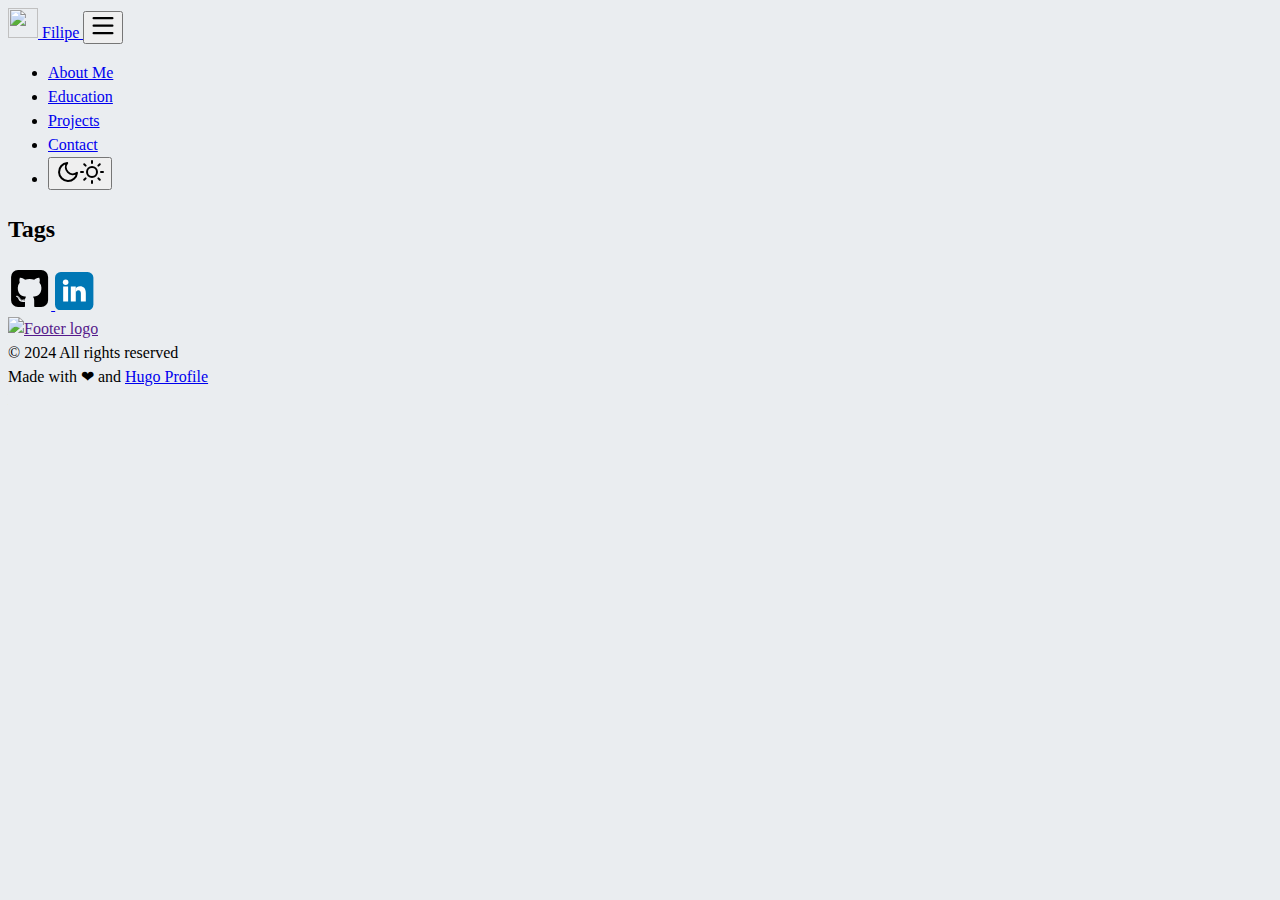
==== commit 44f40a61: "Fix anchor tag links" ====
--- a/docs/tags/index.html
+++ b/docs/tags/index.html
@@ -1,6 +1,6 @@
 <!doctype html><html><head><meta charset=UTF-8><meta name=viewport content="width=device-width,initial-scale=1"><meta http-equiv=X-UA-Compatible content="ie=edge"><meta http-equiv=Accept-CH content="DPR, Viewport-Width, Width"><link rel=icon href=images/logo.png type=image/gif><link rel=preconnect href=https://fonts.googleapis.com><link rel=preconnect href=https://fonts.gstatic.com crossorigin><link rel=preload as=style href="https://fonts.googleapis.com/css2?family=Alata&family=Lora:ital,wght@0,400;0,500;0,600;0,700;1,400;1,500;1,600;1,700&family=Roboto:ital,wght@0,100;0,300;0,400;0,500;0,700;0,900;1,100;1,300;1,400;1,500;1,700;1,900&display=swap"><link rel=stylesheet href="https://fonts.googleapis.com/css2?family=Alata&family=Lora:ital,wght@0,400;0,500;0,600;0,700;1,400;1,500;1,600;1,700&family=Roboto:ital,wght@0,100;0,300;0,400;0,500;0,700;0,900;1,100;1,300;1,400;1,500;1,700;1,900&display=swap" media=print onload='this.media="all"'><noscript><link href="https://fonts.googleapis.com/css2?family=Alata&family=Lora:ital,wght@0,400;0,500;0,600;0,700;1,400;1,500;1,600;1,700&family=Roboto:ital,wght@0,100;0,300;0,400;0,500;0,700;0,900;1,100;1,300;1,400;1,500;1,700;1,900&display=swap" rel=stylesheet></noscript><link rel=stylesheet href=https://filipedevs.github.io/portfolio/css/font.css media=all><meta property="og:title" content="Tags"><meta property="og:description" content="Text about my cool site"><meta property="og:type" content="website"><meta property="og:url" content="/tags/"><meta property="og:site_name" content="FilipeDevs"><meta name=twitter:card content="summary"><meta name=twitter:title content="Tags"><meta name=twitter:description content="Text about my cool site"><link rel=stylesheet href=https://filipedevs.github.io/portfolio/bootstrap-5/css/bootstrap.min.css media=all><link rel=stylesheet href=https://filipedevs.github.io/portfolio/css/header.css media=all><link rel=stylesheet href=https://filipedevs.github.io/portfolio/css/footer.css media=all><link rel=stylesheet href=https://filipedevs.github.io/portfolio/css/theme.css media=all><style>:root{--text-color:#343a40;--text-secondary-color:#6c757d;--background-color:#eaedf0;--secondary-background-color:#64ffda1a;--primary-color:#007bff;--secondary-color:#f8f9fa;--text-color-dark:#e4e6eb;--text-secondary-color-dark:#b0b3b8;--background-color-dark:#18191a;--secondary-background-color-dark:#212529;--primary-color-dark:#ffffff;--secondary-color-dark:#212529}body{font-size:1rem;font-weight:400;line-height:1.5;text-align:left}html{background-color:var(--background-color)!important}body::-webkit-scrollbar{height:0;width:8px;background-color:var(--background-color)}::-webkit-scrollbar-track{border-radius:1rem}::-webkit-scrollbar-thumb{border-radius:1rem;background:#b0b0b0;outline:1px solid var(--background-color)}#search-content::-webkit-scrollbar{width:.5em;height:.1em;background-color:var(--background-color)}</style><meta name=description content="Tags of "><link rel=stylesheet href=https://filipedevs.github.io/portfolio/css/list.css media=all><title>Tags |</title></head><body class=light><script>let localStorageValue=localStorage.getItem("pref-theme"),mediaQuery=window.matchMedia("(prefers-color-scheme: dark)").matches;switch(localStorageValue){case"dark":document.body.classList.add("dark");break;case"light":document.body.classList.remove("dark");break;default:mediaQuery&&document.body.classList.add("dark");break}</script><script>var prevScrollPos=window.pageYOffset;window.addEventListener("scroll",function(){let s=document.getElementById("profileHeader"),t=window.pageYOffset,n=!1,o=!0,i=o?prevScrollPos>t:t>0;i?s.classList.add("showHeaderOnTop"):n=!0,t===0&&(n=!0),n&&s.classList.remove("showHeaderOnTop"),prevScrollPos=t})</script><header id=profileHeader><nav class="pt-3 navbar navbar-expand-lg animate"><div class="container-fluid mx-xs-2 mx-sm-5 mx-md-5 mx-lg-5"><a class="navbar-brand primary-font text-wrap" href=/><img src=images/logo.png width=30 height=30 class="d-inline-block align-top">
 Filipe
-</a><button class=navbar-toggler type=button data-bs-toggle=collapse data-bs-target=#navbarContent aria-controls=navbarContent aria-expanded=false aria-label="Toggle navigation"><svg aria-hidden="true" height="24" viewBox="0 0 16 16" width="24" data-view-component="true"><path fill-rule="evenodd" d="M1 2.75A.75.75.0 011.75 2h12.5a.75.75.0 110 1.5H1.75A.75.75.0 011 2.75zm0 5A.75.75.0 011.75 7h12.5a.75.75.0 110 1.5H1.75A.75.75.0 011 7.75zM1.75 12a.75.75.0 100 1.5h12.5a.75.75.0 100-1.5H1.75z"/></svg></button><div class="collapse navbar-collapse text-wrap primary-font" id=navbarContent><ul class="navbar-nav ms-auto text-center"><li class="nav-item navbar-text"><a class=nav-link href=/#about aria-label=about>About Me</a></li><li class="nav-item navbar-text"><a class=nav-link href=/#education aria-label=education>Education</a></li><li class="nav-item navbar-text"><a class=nav-link href=/#projects aria-label=projects>Projects</a></li><li class="nav-item navbar-text"><a class=nav-link href=/#contact aria-label=contact>Contact</a></li><li class="nav-item navbar-text"><div class=text-center><button id=theme-toggle><svg id="moon" xmlns="http://www.w3.org/2000/svg" width="24" height="24" viewBox="0 0 24 24" fill="none" stroke="currentcolor" stroke-width="2" stroke-linecap="round" stroke-linejoin="round"><path d="M21 12.79A9 9 0 1111.21 3 7 7 0 0021 12.79z"/></svg><svg id="sun" xmlns="http://www.w3.org/2000/svg" width="24" height="24" viewBox="0 0 24 24" fill="none" stroke="currentcolor" stroke-width="2" stroke-linecap="round" stroke-linejoin="round"><circle cx="12" cy="12" r="5"/><line x1="12" y1="1" x2="12" y2="3"/><line x1="12" y1="21" x2="12" y2="23"/><line x1="4.22" y1="4.22" x2="5.64" y2="5.64"/><line x1="18.36" y1="18.36" x2="19.78" y2="19.78"/><line x1="1" y1="12" x2="3" y2="12"/><line x1="21" y1="12" x2="23" y2="12"/><line x1="4.22" y1="19.78" x2="5.64" y2="18.36"/><line x1="18.36" y1="5.64" x2="19.78" y2="4.22"/></svg></button></div></li></ul></div></div></nav></header><div id=content><div class="container pt-5" id=list-page><h2 class="text-center pb-2">Tags</h2><div class=row><div class="row justify-content-center"><div class="col-auto m-3"></div></div></div></div></div><footer><div class="text-center pt-2"><span class=px-1><a href=https://github.com/FilipeDevs aria-label=github><svg xmlns="http://www.w3.org/2000/svg" width="2.7em" height="2.7em" viewBox="0 0 1792 1792"><path d="M522 1352q-8 9-20-3-13-11-4-19 8-9 20 3 12 11 4 19zm-42-61q9 12 0 19-8 6-17-7t0-18q9-7 17 6zm-61-60q-5 7-13 2-10-5-7-12 3-5 13-2 10 5 7 12zm31 34q-6 7-16-3-9-11-2-16 6-6 16 3 9 11 2 16zm129 112q-4 12-19 6-17-4-13-15t19-7q16 5 13 16zm63 5q0 11-16 11-17 2-17-11 0-11 16-11 17-2 17 11zm58-10q2 10-14 14t-18-8 14-15q16-2 18 9zm964-956v960q0 119-84.5 203.5T1376 1664h-224q-16 0-24.5-1t-19.5-5-16-14.5-5-27.5v-239q0-97-52-142 57-6 102.5-18t94-39 81-66.5 53-105T1386 856q0-121-79-206 37-91-8-204-28-9-81 11t-92 44l-38 24q-93-26-192-26t-192 26q-16-11-42.5-27T578 459.5 492 446q-44 113-7 204-79 85-79 206 0 85 20.5 150t52.5 105 80.5 67 94 39 102.5 18q-40 36-49 103-21 10-45 15t-57 5-65.5-21.5T484 1274q-19-32-48.5-52t-49.5-24l-20-3q-21 0-29 4.5t-5 11.5 9 14 13 12l7 5q22 10 43.5 38t31.5 51l10 23q13 38 44 61.5t67 30 69.5 7 55.5-3.5l23-4q0 38 .5 103t.5 68q0 22-11 33.5t-22 13-33 1.5H416q-119 0-203.5-84.5T128 1376V416q0-119 84.5-203.5T416 128h960q119 0 203.5 84.5T1664 416z"/></svg>
+</a><button class=navbar-toggler type=button data-bs-toggle=collapse data-bs-target=#navbarContent aria-controls=navbarContent aria-expanded=false aria-label="Toggle navigation"><svg aria-hidden="true" height="24" viewBox="0 0 16 16" width="24" data-view-component="true"><path fill-rule="evenodd" d="M1 2.75A.75.75.0 011.75 2h12.5a.75.75.0 110 1.5H1.75A.75.75.0 011 2.75zm0 5A.75.75.0 011.75 7h12.5a.75.75.0 110 1.5H1.75A.75.75.0 011 7.75zM1.75 12a.75.75.0 100 1.5h12.5a.75.75.0 100-1.5H1.75z"/></svg></button><div class="collapse navbar-collapse text-wrap primary-font" id=navbarContent><ul class="navbar-nav ms-auto text-center"><li class="nav-item navbar-text"><a class=nav-link href=/portfolio/#about aria-label=about>About Me</a></li><li class="nav-item navbar-text"><a class=nav-link href=/#education aria-label=education>Education</a></li><li class="nav-item navbar-text"><a class=nav-link href=/#projects aria-label=projects>Projects</a></li><li class="nav-item navbar-text"><a class=nav-link href=/#contact aria-label=contact>Contact</a></li><li class="nav-item navbar-text"><div class=text-center><button id=theme-toggle><svg id="moon" xmlns="http://www.w3.org/2000/svg" width="24" height="24" viewBox="0 0 24 24" fill="none" stroke="currentcolor" stroke-width="2" stroke-linecap="round" stroke-linejoin="round"><path d="M21 12.79A9 9 0 1111.21 3 7 7 0 0021 12.79z"/></svg><svg id="sun" xmlns="http://www.w3.org/2000/svg" width="24" height="24" viewBox="0 0 24 24" fill="none" stroke="currentcolor" stroke-width="2" stroke-linecap="round" stroke-linejoin="round"><circle cx="12" cy="12" r="5"/><line x1="12" y1="1" x2="12" y2="3"/><line x1="12" y1="21" x2="12" y2="23"/><line x1="4.22" y1="4.22" x2="5.64" y2="5.64"/><line x1="18.36" y1="18.36" x2="19.78" y2="19.78"/><line x1="1" y1="12" x2="3" y2="12"/><line x1="21" y1="12" x2="23" y2="12"/><line x1="4.22" y1="19.78" x2="5.64" y2="18.36"/><line x1="18.36" y1="5.64" x2="19.78" y2="4.22"/></svg></button></div></li></ul></div></div></nav></header><div id=content><div class="container pt-5" id=list-page><h2 class="text-center pb-2">Tags</h2><div class=row><div class="row justify-content-center"><div class="col-auto m-3"></div></div></div></div></div><footer><div class="text-center pt-2"><span class=px-1><a href=https://github.com/FilipeDevs aria-label=github><svg xmlns="http://www.w3.org/2000/svg" width="2.7em" height="2.7em" viewBox="0 0 1792 1792"><path d="M522 1352q-8 9-20-3-13-11-4-19 8-9 20 3 12 11 4 19zm-42-61q9 12 0 19-8 6-17-7t0-18q9-7 17 6zm-61-60q-5 7-13 2-10-5-7-12 3-5 13-2 10 5 7 12zm31 34q-6 7-16-3-9-11-2-16 6-6 16 3 9 11 2 16zm129 112q-4 12-19 6-17-4-13-15t19-7q16 5 13 16zm63 5q0 11-16 11-17 2-17-11 0-11 16-11 17-2 17 11zm58-10q2 10-14 14t-18-8 14-15q16-2 18 9zm964-956v960q0 119-84.5 203.5T1376 1664h-224q-16 0-24.5-1t-19.5-5-16-14.5-5-27.5v-239q0-97-52-142 57-6 102.5-18t94-39 81-66.5 53-105T1386 856q0-121-79-206 37-91-8-204-28-9-81 11t-92 44l-38 24q-93-26-192-26t-192 26q-16-11-42.5-27T578 459.5 492 446q-44 113-7 204-79 85-79 206 0 85 20.5 150t52.5 105 80.5 67 94 39 102.5 18q-40 36-49 103-21 10-45 15t-57 5-65.5-21.5T484 1274q-19-32-48.5-52t-49.5-24l-20-3q-21 0-29 4.5t-5 11.5 9 14 13 12l7 5q22 10 43.5 38t31.5 51l10 23q13 38 44 61.5t67 30 69.5 7 55.5-3.5l23-4q0 38 .5 103t.5 68q0 22-11 33.5t-22 13-33 1.5H416q-119 0-203.5-84.5T128 1376V416q0-119 84.5-203.5T416 128h960q119 0 203.5 84.5T1664 416z"/></svg>
 </a></span><span class=px-1><a href=https://www.linkedin.com/in/filipe-pereira-martins/ aria-label=linkedin><svg xmlns="http://www.w3.org/2000/svg" width="2.4em" height="2.4em" fill="#fff" aria-label="LinkedIn" viewBox="0 0 512 512"><rect width="512" height="512" fill="#0077b5" rx="15%"/><circle cx="142" cy="138" r="37"/><path stroke="#fff" stroke-width="66" d="M244 194v198M142 194v198"/><path d="M276 282c0-20 13-40 36-40 24 0 33 18 33 45v105h66V279c0-61-32-89-76-89-34 0-51 19-59 32"/></svg></a></span></div><div class="container py-4"><div class="row justify-content-center"><div class="col-md-4 text-center"><div class=pb-2><a href title><img alt="Footer logo" src=images/logo.png height=40px width=40px></a></div>&copy; 2024 All rights reserved<div class=text-secondary>Made with
 <span class=text-danger>&#10084;
 </span>and
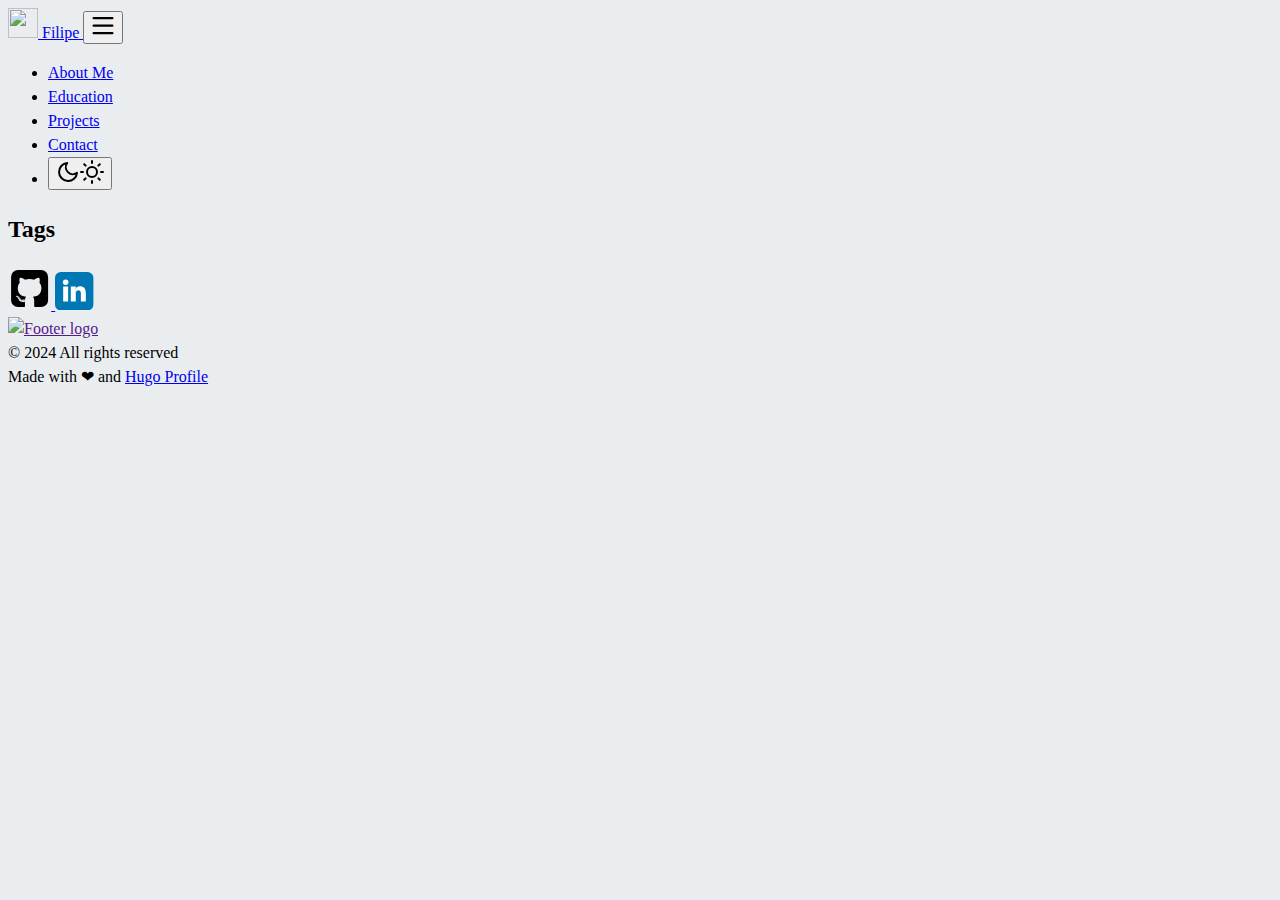
==== commit 6f41e37d: "Fix anchor tag links : forgot other hrefs" ====
--- a/docs/tags/index.html
+++ b/docs/tags/index.html
@@ -1,6 +1,6 @@
 <!doctype html><html><head><meta charset=UTF-8><meta name=viewport content="width=device-width,initial-scale=1"><meta http-equiv=X-UA-Compatible content="ie=edge"><meta http-equiv=Accept-CH content="DPR, Viewport-Width, Width"><link rel=icon href=images/logo.png type=image/gif><link rel=preconnect href=https://fonts.googleapis.com><link rel=preconnect href=https://fonts.gstatic.com crossorigin><link rel=preload as=style href="https://fonts.googleapis.com/css2?family=Alata&family=Lora:ital,wght@0,400;0,500;0,600;0,700;1,400;1,500;1,600;1,700&family=Roboto:ital,wght@0,100;0,300;0,400;0,500;0,700;0,900;1,100;1,300;1,400;1,500;1,700;1,900&display=swap"><link rel=stylesheet href="https://fonts.googleapis.com/css2?family=Alata&family=Lora:ital,wght@0,400;0,500;0,600;0,700;1,400;1,500;1,600;1,700&family=Roboto:ital,wght@0,100;0,300;0,400;0,500;0,700;0,900;1,100;1,300;1,400;1,500;1,700;1,900&display=swap" media=print onload='this.media="all"'><noscript><link href="https://fonts.googleapis.com/css2?family=Alata&family=Lora:ital,wght@0,400;0,500;0,600;0,700;1,400;1,500;1,600;1,700&family=Roboto:ital,wght@0,100;0,300;0,400;0,500;0,700;0,900;1,100;1,300;1,400;1,500;1,700;1,900&display=swap" rel=stylesheet></noscript><link rel=stylesheet href=https://filipedevs.github.io/portfolio/css/font.css media=all><meta property="og:title" content="Tags"><meta property="og:description" content="Text about my cool site"><meta property="og:type" content="website"><meta property="og:url" content="/tags/"><meta property="og:site_name" content="FilipeDevs"><meta name=twitter:card content="summary"><meta name=twitter:title content="Tags"><meta name=twitter:description content="Text about my cool site"><link rel=stylesheet href=https://filipedevs.github.io/portfolio/bootstrap-5/css/bootstrap.min.css media=all><link rel=stylesheet href=https://filipedevs.github.io/portfolio/css/header.css media=all><link rel=stylesheet href=https://filipedevs.github.io/portfolio/css/footer.css media=all><link rel=stylesheet href=https://filipedevs.github.io/portfolio/css/theme.css media=all><style>:root{--text-color:#343a40;--text-secondary-color:#6c757d;--background-color:#eaedf0;--secondary-background-color:#64ffda1a;--primary-color:#007bff;--secondary-color:#f8f9fa;--text-color-dark:#e4e6eb;--text-secondary-color-dark:#b0b3b8;--background-color-dark:#18191a;--secondary-background-color-dark:#212529;--primary-color-dark:#ffffff;--secondary-color-dark:#212529}body{font-size:1rem;font-weight:400;line-height:1.5;text-align:left}html{background-color:var(--background-color)!important}body::-webkit-scrollbar{height:0;width:8px;background-color:var(--background-color)}::-webkit-scrollbar-track{border-radius:1rem}::-webkit-scrollbar-thumb{border-radius:1rem;background:#b0b0b0;outline:1px solid var(--background-color)}#search-content::-webkit-scrollbar{width:.5em;height:.1em;background-color:var(--background-color)}</style><meta name=description content="Tags of "><link rel=stylesheet href=https://filipedevs.github.io/portfolio/css/list.css media=all><title>Tags |</title></head><body class=light><script>let localStorageValue=localStorage.getItem("pref-theme"),mediaQuery=window.matchMedia("(prefers-color-scheme: dark)").matches;switch(localStorageValue){case"dark":document.body.classList.add("dark");break;case"light":document.body.classList.remove("dark");break;default:mediaQuery&&document.body.classList.add("dark");break}</script><script>var prevScrollPos=window.pageYOffset;window.addEventListener("scroll",function(){let s=document.getElementById("profileHeader"),t=window.pageYOffset,n=!1,o=!0,i=o?prevScrollPos>t:t>0;i?s.classList.add("showHeaderOnTop"):n=!0,t===0&&(n=!0),n&&s.classList.remove("showHeaderOnTop"),prevScrollPos=t})</script><header id=profileHeader><nav class="pt-3 navbar navbar-expand-lg animate"><div class="container-fluid mx-xs-2 mx-sm-5 mx-md-5 mx-lg-5"><a class="navbar-brand primary-font text-wrap" href=/><img src=images/logo.png width=30 height=30 class="d-inline-block align-top">
 Filipe
-</a><button class=navbar-toggler type=button data-bs-toggle=collapse data-bs-target=#navbarContent aria-controls=navbarContent aria-expanded=false aria-label="Toggle navigation"><svg aria-hidden="true" height="24" viewBox="0 0 16 16" width="24" data-view-component="true"><path fill-rule="evenodd" d="M1 2.75A.75.75.0 011.75 2h12.5a.75.75.0 110 1.5H1.75A.75.75.0 011 2.75zm0 5A.75.75.0 011.75 7h12.5a.75.75.0 110 1.5H1.75A.75.75.0 011 7.75zM1.75 12a.75.75.0 100 1.5h12.5a.75.75.0 100-1.5H1.75z"/></svg></button><div class="collapse navbar-collapse text-wrap primary-font" id=navbarContent><ul class="navbar-nav ms-auto text-center"><li class="nav-item navbar-text"><a class=nav-link href=/portfolio/#about aria-label=about>About Me</a></li><li class="nav-item navbar-text"><a class=nav-link href=/#education aria-label=education>Education</a></li><li class="nav-item navbar-text"><a class=nav-link href=/#projects aria-label=projects>Projects</a></li><li class="nav-item navbar-text"><a class=nav-link href=/#contact aria-label=contact>Contact</a></li><li class="nav-item navbar-text"><div class=text-center><button id=theme-toggle><svg id="moon" xmlns="http://www.w3.org/2000/svg" width="24" height="24" viewBox="0 0 24 24" fill="none" stroke="currentcolor" stroke-width="2" stroke-linecap="round" stroke-linejoin="round"><path d="M21 12.79A9 9 0 1111.21 3 7 7 0 0021 12.79z"/></svg><svg id="sun" xmlns="http://www.w3.org/2000/svg" width="24" height="24" viewBox="0 0 24 24" fill="none" stroke="currentcolor" stroke-width="2" stroke-linecap="round" stroke-linejoin="round"><circle cx="12" cy="12" r="5"/><line x1="12" y1="1" x2="12" y2="3"/><line x1="12" y1="21" x2="12" y2="23"/><line x1="4.22" y1="4.22" x2="5.64" y2="5.64"/><line x1="18.36" y1="18.36" x2="19.78" y2="19.78"/><line x1="1" y1="12" x2="3" y2="12"/><line x1="21" y1="12" x2="23" y2="12"/><line x1="4.22" y1="19.78" x2="5.64" y2="18.36"/><line x1="18.36" y1="5.64" x2="19.78" y2="4.22"/></svg></button></div></li></ul></div></div></nav></header><div id=content><div class="container pt-5" id=list-page><h2 class="text-center pb-2">Tags</h2><div class=row><div class="row justify-content-center"><div class="col-auto m-3"></div></div></div></div></div><footer><div class="text-center pt-2"><span class=px-1><a href=https://github.com/FilipeDevs aria-label=github><svg xmlns="http://www.w3.org/2000/svg" width="2.7em" height="2.7em" viewBox="0 0 1792 1792"><path d="M522 1352q-8 9-20-3-13-11-4-19 8-9 20 3 12 11 4 19zm-42-61q9 12 0 19-8 6-17-7t0-18q9-7 17 6zm-61-60q-5 7-13 2-10-5-7-12 3-5 13-2 10 5 7 12zm31 34q-6 7-16-3-9-11-2-16 6-6 16 3 9 11 2 16zm129 112q-4 12-19 6-17-4-13-15t19-7q16 5 13 16zm63 5q0 11-16 11-17 2-17-11 0-11 16-11 17-2 17 11zm58-10q2 10-14 14t-18-8 14-15q16-2 18 9zm964-956v960q0 119-84.5 203.5T1376 1664h-224q-16 0-24.5-1t-19.5-5-16-14.5-5-27.5v-239q0-97-52-142 57-6 102.5-18t94-39 81-66.5 53-105T1386 856q0-121-79-206 37-91-8-204-28-9-81 11t-92 44l-38 24q-93-26-192-26t-192 26q-16-11-42.5-27T578 459.5 492 446q-44 113-7 204-79 85-79 206 0 85 20.5 150t52.5 105 80.5 67 94 39 102.5 18q-40 36-49 103-21 10-45 15t-57 5-65.5-21.5T484 1274q-19-32-48.5-52t-49.5-24l-20-3q-21 0-29 4.5t-5 11.5 9 14 13 12l7 5q22 10 43.5 38t31.5 51l10 23q13 38 44 61.5t67 30 69.5 7 55.5-3.5l23-4q0 38 .5 103t.5 68q0 22-11 33.5t-22 13-33 1.5H416q-119 0-203.5-84.5T128 1376V416q0-119 84.5-203.5T416 128h960q119 0 203.5 84.5T1664 416z"/></svg>
+</a><button class=navbar-toggler type=button data-bs-toggle=collapse data-bs-target=#navbarContent aria-controls=navbarContent aria-expanded=false aria-label="Toggle navigation"><svg aria-hidden="true" height="24" viewBox="0 0 16 16" width="24" data-view-component="true"><path fill-rule="evenodd" d="M1 2.75A.75.75.0 011.75 2h12.5a.75.75.0 110 1.5H1.75A.75.75.0 011 2.75zm0 5A.75.75.0 011.75 7h12.5a.75.75.0 110 1.5H1.75A.75.75.0 011 7.75zM1.75 12a.75.75.0 100 1.5h12.5a.75.75.0 100-1.5H1.75z"/></svg></button><div class="collapse navbar-collapse text-wrap primary-font" id=navbarContent><ul class="navbar-nav ms-auto text-center"><li class="nav-item navbar-text"><a class=nav-link href=/portfolio/#about aria-label=about>About Me</a></li><li class="nav-item navbar-text"><a class=nav-link href=/portfolio/#education aria-label=education>Education</a></li><li class="nav-item navbar-text"><a class=nav-link href=/portfolio/#projects aria-label=projects>Projects</a></li><li class="nav-item navbar-text"><a class=nav-link href=/portfolio/#contact aria-label=contact>Contact</a></li><li class="nav-item navbar-text"><div class=text-center><button id=theme-toggle><svg id="moon" xmlns="http://www.w3.org/2000/svg" width="24" height="24" viewBox="0 0 24 24" fill="none" stroke="currentcolor" stroke-width="2" stroke-linecap="round" stroke-linejoin="round"><path d="M21 12.79A9 9 0 1111.21 3 7 7 0 0021 12.79z"/></svg><svg id="sun" xmlns="http://www.w3.org/2000/svg" width="24" height="24" viewBox="0 0 24 24" fill="none" stroke="currentcolor" stroke-width="2" stroke-linecap="round" stroke-linejoin="round"><circle cx="12" cy="12" r="5"/><line x1="12" y1="1" x2="12" y2="3"/><line x1="12" y1="21" x2="12" y2="23"/><line x1="4.22" y1="4.22" x2="5.64" y2="5.64"/><line x1="18.36" y1="18.36" x2="19.78" y2="19.78"/><line x1="1" y1="12" x2="3" y2="12"/><line x1="21" y1="12" x2="23" y2="12"/><line x1="4.22" y1="19.78" x2="5.64" y2="18.36"/><line x1="18.36" y1="5.64" x2="19.78" y2="4.22"/></svg></button></div></li></ul></div></div></nav></header><div id=content><div class="container pt-5" id=list-page><h2 class="text-center pb-2">Tags</h2><div class=row><div class="row justify-content-center"><div class="col-auto m-3"></div></div></div></div></div><footer><div class="text-center pt-2"><span class=px-1><a href=https://github.com/FilipeDevs aria-label=github><svg xmlns="http://www.w3.org/2000/svg" width="2.7em" height="2.7em" viewBox="0 0 1792 1792"><path d="M522 1352q-8 9-20-3-13-11-4-19 8-9 20 3 12 11 4 19zm-42-61q9 12 0 19-8 6-17-7t0-18q9-7 17 6zm-61-60q-5 7-13 2-10-5-7-12 3-5 13-2 10 5 7 12zm31 34q-6 7-16-3-9-11-2-16 6-6 16 3 9 11 2 16zm129 112q-4 12-19 6-17-4-13-15t19-7q16 5 13 16zm63 5q0 11-16 11-17 2-17-11 0-11 16-11 17-2 17 11zm58-10q2 10-14 14t-18-8 14-15q16-2 18 9zm964-956v960q0 119-84.5 203.5T1376 1664h-224q-16 0-24.5-1t-19.5-5-16-14.5-5-27.5v-239q0-97-52-142 57-6 102.5-18t94-39 81-66.5 53-105T1386 856q0-121-79-206 37-91-8-204-28-9-81 11t-92 44l-38 24q-93-26-192-26t-192 26q-16-11-42.5-27T578 459.5 492 446q-44 113-7 204-79 85-79 206 0 85 20.5 150t52.5 105 80.5 67 94 39 102.5 18q-40 36-49 103-21 10-45 15t-57 5-65.5-21.5T484 1274q-19-32-48.5-52t-49.5-24l-20-3q-21 0-29 4.5t-5 11.5 9 14 13 12l7 5q22 10 43.5 38t31.5 51l10 23q13 38 44 61.5t67 30 69.5 7 55.5-3.5l23-4q0 38 .5 103t.5 68q0 22-11 33.5t-22 13-33 1.5H416q-119 0-203.5-84.5T128 1376V416q0-119 84.5-203.5T416 128h960q119 0 203.5 84.5T1664 416z"/></svg>
 </a></span><span class=px-1><a href=https://www.linkedin.com/in/filipe-pereira-martins/ aria-label=linkedin><svg xmlns="http://www.w3.org/2000/svg" width="2.4em" height="2.4em" fill="#fff" aria-label="LinkedIn" viewBox="0 0 512 512"><rect width="512" height="512" fill="#0077b5" rx="15%"/><circle cx="142" cy="138" r="37"/><path stroke="#fff" stroke-width="66" d="M244 194v198M142 194v198"/><path d="M276 282c0-20 13-40 36-40 24 0 33 18 33 45v105h66V279c0-61-32-89-76-89-34 0-51 19-59 32"/></svg></a></span></div><div class="container py-4"><div class="row justify-content-center"><div class="col-md-4 text-center"><div class=pb-2><a href title><img alt="Footer logo" src=images/logo.png height=40px width=40px></a></div>&copy; 2024 All rights reserved<div class=text-secondary>Made with
 <span class=text-danger>&#10084;
 </span>and
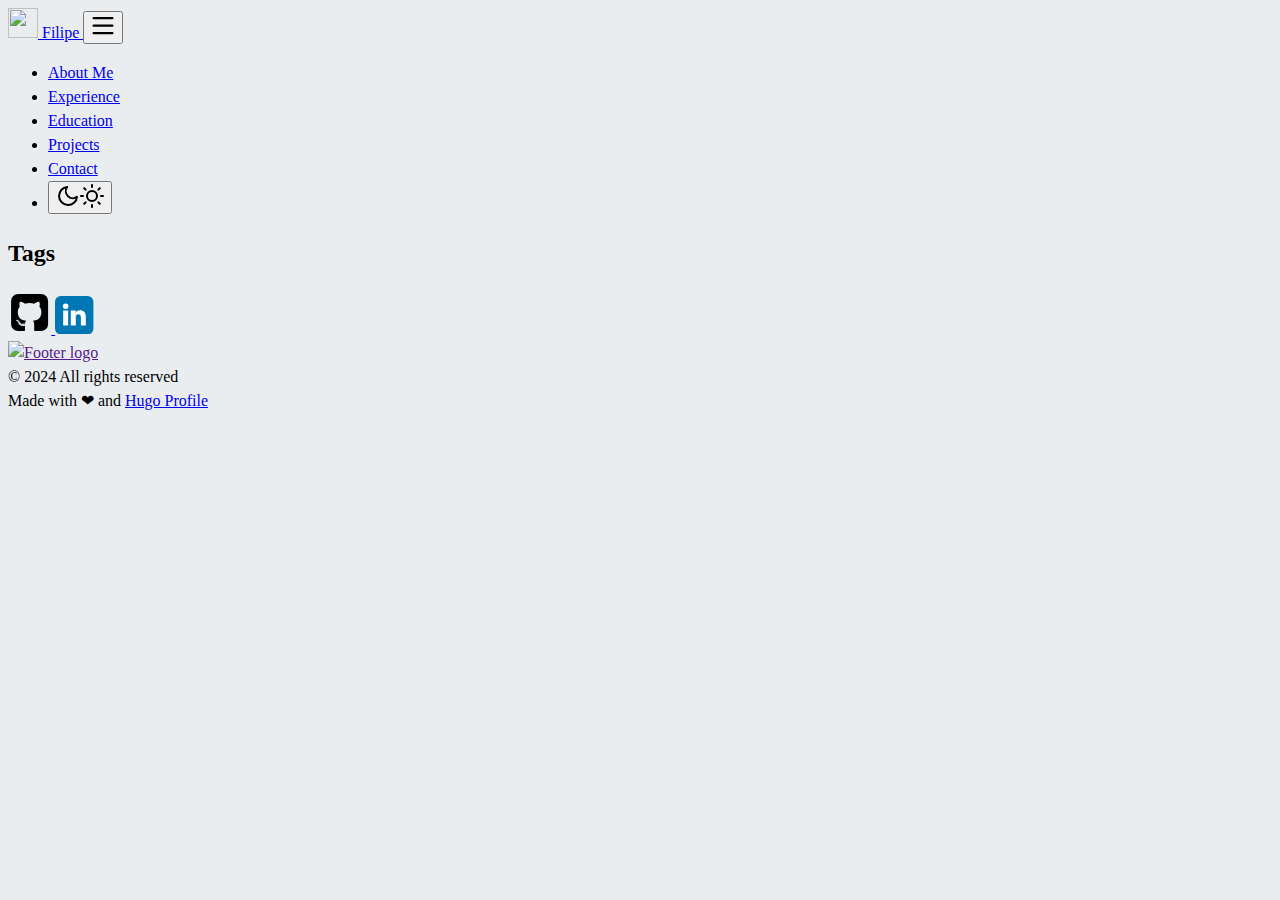
==== commit d1a4159c: "Add new experience" ====
--- a/docs/tags/index.html
+++ b/docs/tags/index.html
@@ -1,6 +1,6 @@
 <!doctype html><html><head><meta charset=UTF-8><meta name=viewport content="width=device-width,initial-scale=1"><meta http-equiv=X-UA-Compatible content="ie=edge"><meta http-equiv=Accept-CH content="DPR, Viewport-Width, Width"><link rel=icon href=images/logo.png type=image/gif><link rel=preconnect href=https://fonts.googleapis.com><link rel=preconnect href=https://fonts.gstatic.com crossorigin><link rel=preload as=style href="https://fonts.googleapis.com/css2?family=Alata&family=Lora:ital,wght@0,400;0,500;0,600;0,700;1,400;1,500;1,600;1,700&family=Roboto:ital,wght@0,100;0,300;0,400;0,500;0,700;0,900;1,100;1,300;1,400;1,500;1,700;1,900&display=swap"><link rel=stylesheet href="https://fonts.googleapis.com/css2?family=Alata&family=Lora:ital,wght@0,400;0,500;0,600;0,700;1,400;1,500;1,600;1,700&family=Roboto:ital,wght@0,100;0,300;0,400;0,500;0,700;0,900;1,100;1,300;1,400;1,500;1,700;1,900&display=swap" media=print onload='this.media="all"'><noscript><link href="https://fonts.googleapis.com/css2?family=Alata&family=Lora:ital,wght@0,400;0,500;0,600;0,700;1,400;1,500;1,600;1,700&family=Roboto:ital,wght@0,100;0,300;0,400;0,500;0,700;0,900;1,100;1,300;1,400;1,500;1,700;1,900&display=swap" rel=stylesheet></noscript><link rel=stylesheet href=https://filipedevs.github.io/portfolio/css/font.css media=all><meta property="og:title" content="Tags"><meta property="og:description" content="Text about my cool site"><meta property="og:type" content="website"><meta property="og:url" content="/tags/"><meta property="og:site_name" content="FilipeDevs"><meta name=twitter:card content="summary"><meta name=twitter:title content="Tags"><meta name=twitter:description content="Text about my cool site"><link rel=stylesheet href=https://filipedevs.github.io/portfolio/bootstrap-5/css/bootstrap.min.css media=all><link rel=stylesheet href=https://filipedevs.github.io/portfolio/css/header.css media=all><link rel=stylesheet href=https://filipedevs.github.io/portfolio/css/footer.css media=all><link rel=stylesheet href=https://filipedevs.github.io/portfolio/css/theme.css media=all><style>:root{--text-color:#343a40;--text-secondary-color:#6c757d;--background-color:#eaedf0;--secondary-background-color:#64ffda1a;--primary-color:#007bff;--secondary-color:#f8f9fa;--text-color-dark:#e4e6eb;--text-secondary-color-dark:#b0b3b8;--background-color-dark:#18191a;--secondary-background-color-dark:#212529;--primary-color-dark:#ffffff;--secondary-color-dark:#212529}body{font-size:1rem;font-weight:400;line-height:1.5;text-align:left}html{background-color:var(--background-color)!important}body::-webkit-scrollbar{height:0;width:8px;background-color:var(--background-color)}::-webkit-scrollbar-track{border-radius:1rem}::-webkit-scrollbar-thumb{border-radius:1rem;background:#b0b0b0;outline:1px solid var(--background-color)}#search-content::-webkit-scrollbar{width:.5em;height:.1em;background-color:var(--background-color)}</style><meta name=description content="Tags of "><link rel=stylesheet href=https://filipedevs.github.io/portfolio/css/list.css media=all><title>Tags |</title></head><body class=light><script>let localStorageValue=localStorage.getItem("pref-theme"),mediaQuery=window.matchMedia("(prefers-color-scheme: dark)").matches;switch(localStorageValue){case"dark":document.body.classList.add("dark");break;case"light":document.body.classList.remove("dark");break;default:mediaQuery&&document.body.classList.add("dark");break}</script><script>var prevScrollPos=window.pageYOffset;window.addEventListener("scroll",function(){let s=document.getElementById("profileHeader"),t=window.pageYOffset,n=!1,o=!0,i=o?prevScrollPos>t:t>0;i?s.classList.add("showHeaderOnTop"):n=!0,t===0&&(n=!0),n&&s.classList.remove("showHeaderOnTop"),prevScrollPos=t})</script><header id=profileHeader><nav class="pt-3 navbar navbar-expand-lg animate"><div class="container-fluid mx-xs-2 mx-sm-5 mx-md-5 mx-lg-5"><a class="navbar-brand primary-font text-wrap" href=/><img src=images/logo.png width=30 height=30 class="d-inline-block align-top">
 Filipe
-</a><button class=navbar-toggler type=button data-bs-toggle=collapse data-bs-target=#navbarContent aria-controls=navbarContent aria-expanded=false aria-label="Toggle navigation"><svg aria-hidden="true" height="24" viewBox="0 0 16 16" width="24" data-view-component="true"><path fill-rule="evenodd" d="M1 2.75A.75.75.0 011.75 2h12.5a.75.75.0 110 1.5H1.75A.75.75.0 011 2.75zm0 5A.75.75.0 011.75 7h12.5a.75.75.0 110 1.5H1.75A.75.75.0 011 7.75zM1.75 12a.75.75.0 100 1.5h12.5a.75.75.0 100-1.5H1.75z"/></svg></button><div class="collapse navbar-collapse text-wrap primary-font" id=navbarContent><ul class="navbar-nav ms-auto text-center"><li class="nav-item navbar-text"><a class=nav-link href=/portfolio/#about aria-label=about>About Me</a></li><li class="nav-item navbar-text"><a class=nav-link href=/portfolio/#education aria-label=education>Education</a></li><li class="nav-item navbar-text"><a class=nav-link href=/portfolio/#projects aria-label=projects>Projects</a></li><li class="nav-item navbar-text"><a class=nav-link href=/portfolio/#contact aria-label=contact>Contact</a></li><li class="nav-item navbar-text"><div class=text-center><button id=theme-toggle><svg id="moon" xmlns="http://www.w3.org/2000/svg" width="24" height="24" viewBox="0 0 24 24" fill="none" stroke="currentcolor" stroke-width="2" stroke-linecap="round" stroke-linejoin="round"><path d="M21 12.79A9 9 0 1111.21 3 7 7 0 0021 12.79z"/></svg><svg id="sun" xmlns="http://www.w3.org/2000/svg" width="24" height="24" viewBox="0 0 24 24" fill="none" stroke="currentcolor" stroke-width="2" stroke-linecap="round" stroke-linejoin="round"><circle cx="12" cy="12" r="5"/><line x1="12" y1="1" x2="12" y2="3"/><line x1="12" y1="21" x2="12" y2="23"/><line x1="4.22" y1="4.22" x2="5.64" y2="5.64"/><line x1="18.36" y1="18.36" x2="19.78" y2="19.78"/><line x1="1" y1="12" x2="3" y2="12"/><line x1="21" y1="12" x2="23" y2="12"/><line x1="4.22" y1="19.78" x2="5.64" y2="18.36"/><line x1="18.36" y1="5.64" x2="19.78" y2="4.22"/></svg></button></div></li></ul></div></div></nav></header><div id=content><div class="container pt-5" id=list-page><h2 class="text-center pb-2">Tags</h2><div class=row><div class="row justify-content-center"><div class="col-auto m-3"></div></div></div></div></div><footer><div class="text-center pt-2"><span class=px-1><a href=https://github.com/FilipeDevs aria-label=github><svg xmlns="http://www.w3.org/2000/svg" width="2.7em" height="2.7em" viewBox="0 0 1792 1792"><path d="M522 1352q-8 9-20-3-13-11-4-19 8-9 20 3 12 11 4 19zm-42-61q9 12 0 19-8 6-17-7t0-18q9-7 17 6zm-61-60q-5 7-13 2-10-5-7-12 3-5 13-2 10 5 7 12zm31 34q-6 7-16-3-9-11-2-16 6-6 16 3 9 11 2 16zm129 112q-4 12-19 6-17-4-13-15t19-7q16 5 13 16zm63 5q0 11-16 11-17 2-17-11 0-11 16-11 17-2 17 11zm58-10q2 10-14 14t-18-8 14-15q16-2 18 9zm964-956v960q0 119-84.5 203.5T1376 1664h-224q-16 0-24.5-1t-19.5-5-16-14.5-5-27.5v-239q0-97-52-142 57-6 102.5-18t94-39 81-66.5 53-105T1386 856q0-121-79-206 37-91-8-204-28-9-81 11t-92 44l-38 24q-93-26-192-26t-192 26q-16-11-42.5-27T578 459.5 492 446q-44 113-7 204-79 85-79 206 0 85 20.5 150t52.5 105 80.5 67 94 39 102.5 18q-40 36-49 103-21 10-45 15t-57 5-65.5-21.5T484 1274q-19-32-48.5-52t-49.5-24l-20-3q-21 0-29 4.5t-5 11.5 9 14 13 12l7 5q22 10 43.5 38t31.5 51l10 23q13 38 44 61.5t67 30 69.5 7 55.5-3.5l23-4q0 38 .5 103t.5 68q0 22-11 33.5t-22 13-33 1.5H416q-119 0-203.5-84.5T128 1376V416q0-119 84.5-203.5T416 128h960q119 0 203.5 84.5T1664 416z"/></svg>
+</a><button class=navbar-toggler type=button data-bs-toggle=collapse data-bs-target=#navbarContent aria-controls=navbarContent aria-expanded=false aria-label="Toggle navigation"><svg aria-hidden="true" height="24" viewBox="0 0 16 16" width="24" data-view-component="true"><path fill-rule="evenodd" d="M1 2.75A.75.75.0 011.75 2h12.5a.75.75.0 110 1.5H1.75A.75.75.0 011 2.75zm0 5A.75.75.0 011.75 7h12.5a.75.75.0 110 1.5H1.75A.75.75.0 011 7.75zM1.75 12a.75.75.0 100 1.5h12.5a.75.75.0 100-1.5H1.75z"/></svg></button><div class="collapse navbar-collapse text-wrap primary-font" id=navbarContent><ul class="navbar-nav ms-auto text-center"><li class="nav-item navbar-text"><a class=nav-link href=/portfolio/#about aria-label=about>About Me</a></li><li class="nav-item navbar-text"><a class=nav-link href=/portfolio/#experience aria-label=experience>Experience</a></li><li class="nav-item navbar-text"><a class=nav-link href=/portfolio/#education aria-label=education>Education</a></li><li class="nav-item navbar-text"><a class=nav-link href=/portfolio/#projects aria-label=projects>Projects</a></li><li class="nav-item navbar-text"><a class=nav-link href=/portfolio/#contact aria-label=contact>Contact</a></li><li class="nav-item navbar-text"><div class=text-center><button id=theme-toggle><svg id="moon" xmlns="http://www.w3.org/2000/svg" width="24" height="24" viewBox="0 0 24 24" fill="none" stroke="currentcolor" stroke-width="2" stroke-linecap="round" stroke-linejoin="round"><path d="M21 12.79A9 9 0 1111.21 3 7 7 0 0021 12.79z"/></svg><svg id="sun" xmlns="http://www.w3.org/2000/svg" width="24" height="24" viewBox="0 0 24 24" fill="none" stroke="currentcolor" stroke-width="2" stroke-linecap="round" stroke-linejoin="round"><circle cx="12" cy="12" r="5"/><line x1="12" y1="1" x2="12" y2="3"/><line x1="12" y1="21" x2="12" y2="23"/><line x1="4.22" y1="4.22" x2="5.64" y2="5.64"/><line x1="18.36" y1="18.36" x2="19.78" y2="19.78"/><line x1="1" y1="12" x2="3" y2="12"/><line x1="21" y1="12" x2="23" y2="12"/><line x1="4.22" y1="19.78" x2="5.64" y2="18.36"/><line x1="18.36" y1="5.64" x2="19.78" y2="4.22"/></svg></button></div></li></ul></div></div></nav></header><div id=content><div class="container pt-5" id=list-page><h2 class="text-center pb-2">Tags</h2><div class=row><div class="row justify-content-center"><div class="col-auto m-3"></div></div></div></div></div><footer><div class="text-center pt-2"><span class=px-1><a href=https://github.com/FilipeDevs aria-label=github><svg xmlns="http://www.w3.org/2000/svg" width="2.7em" height="2.7em" viewBox="0 0 1792 1792"><path d="M522 1352q-8 9-20-3-13-11-4-19 8-9 20 3 12 11 4 19zm-42-61q9 12 0 19-8 6-17-7t0-18q9-7 17 6zm-61-60q-5 7-13 2-10-5-7-12 3-5 13-2 10 5 7 12zm31 34q-6 7-16-3-9-11-2-16 6-6 16 3 9 11 2 16zm129 112q-4 12-19 6-17-4-13-15t19-7q16 5 13 16zm63 5q0 11-16 11-17 2-17-11 0-11 16-11 17-2 17 11zm58-10q2 10-14 14t-18-8 14-15q16-2 18 9zm964-956v960q0 119-84.5 203.5T1376 1664h-224q-16 0-24.5-1t-19.5-5-16-14.5-5-27.5v-239q0-97-52-142 57-6 102.5-18t94-39 81-66.5 53-105T1386 856q0-121-79-206 37-91-8-204-28-9-81 11t-92 44l-38 24q-93-26-192-26t-192 26q-16-11-42.5-27T578 459.5 492 446q-44 113-7 204-79 85-79 206 0 85 20.5 150t52.5 105 80.5 67 94 39 102.5 18q-40 36-49 103-21 10-45 15t-57 5-65.5-21.5T484 1274q-19-32-48.5-52t-49.5-24l-20-3q-21 0-29 4.5t-5 11.5 9 14 13 12l7 5q22 10 43.5 38t31.5 51l10 23q13 38 44 61.5t67 30 69.5 7 55.5-3.5l23-4q0 38 .5 103t.5 68q0 22-11 33.5t-22 13-33 1.5H416q-119 0-203.5-84.5T128 1376V416q0-119 84.5-203.5T416 128h960q119 0 203.5 84.5T1664 416z"/></svg>
 </a></span><span class=px-1><a href=https://www.linkedin.com/in/filipe-pereira-martins/ aria-label=linkedin><svg xmlns="http://www.w3.org/2000/svg" width="2.4em" height="2.4em" fill="#fff" aria-label="LinkedIn" viewBox="0 0 512 512"><rect width="512" height="512" fill="#0077b5" rx="15%"/><circle cx="142" cy="138" r="37"/><path stroke="#fff" stroke-width="66" d="M244 194v198M142 194v198"/><path d="M276 282c0-20 13-40 36-40 24 0 33 18 33 45v105h66V279c0-61-32-89-76-89-34 0-51 19-59 32"/></svg></a></span></div><div class="container py-4"><div class="row justify-content-center"><div class="col-md-4 text-center"><div class=pb-2><a href title><img alt="Footer logo" src=images/logo.png height=40px width=40px></a></div>&copy; 2024 All rights reserved<div class=text-secondary>Made with
 <span class=text-danger>&#10084;
 </span>and
